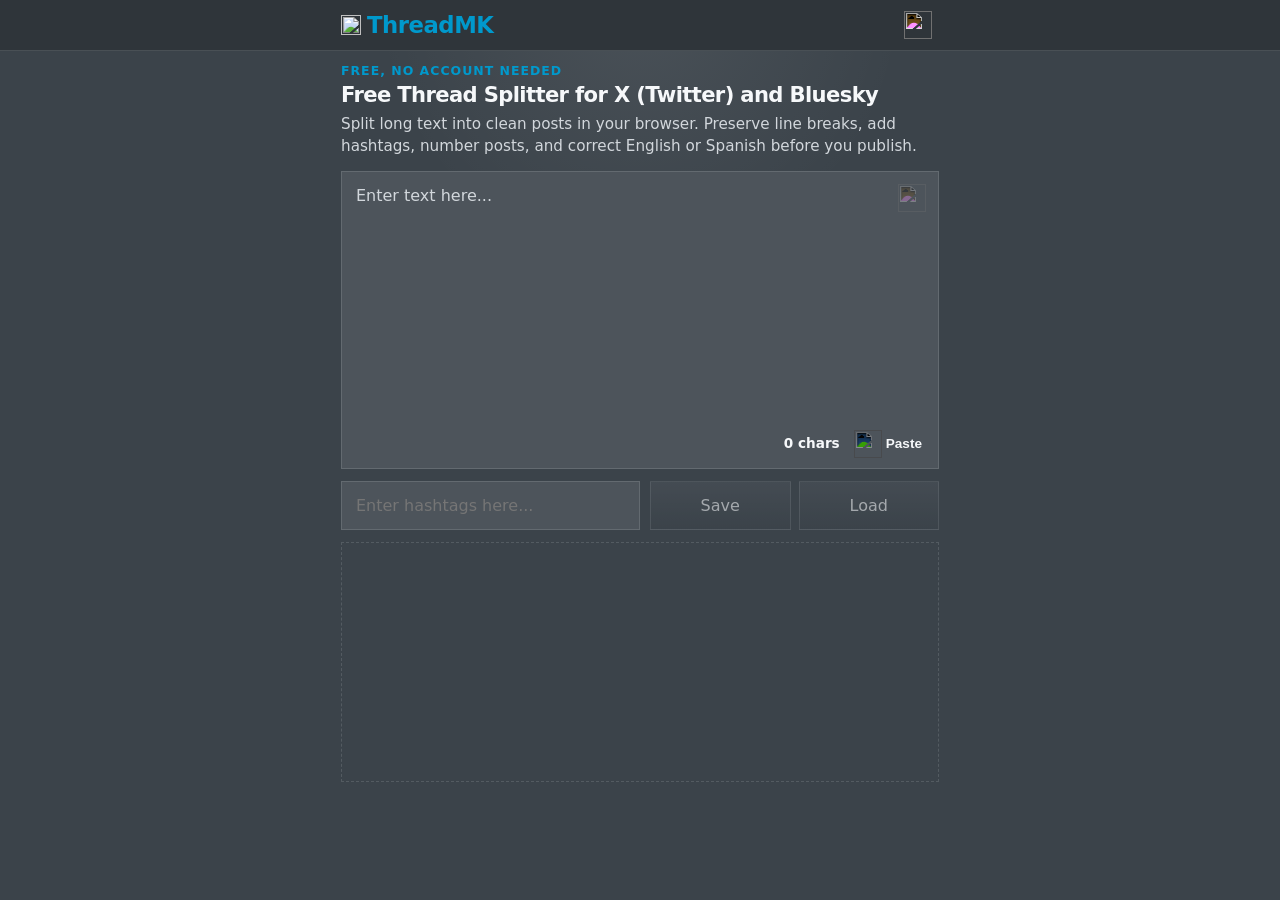
==== index.html @ 256ef099 "Update ThreadMK 2026-03-28 16:21" ====
<!DOCTYPE html>
<html lang="en" data-theme="dark">
  <head>
    <meta charset="UTF-8" />
    <meta name="viewport" content="width=device-width, initial-scale=1.0" />
    <title>ThreadMK · Free Thread Splitter for X (Twitter) and Bluesky</title>
    <meta
      id="meta-description"
      name="description"
      content="Split long text into clean X / Twitter and Bluesky posts in your browser. Free and no account needed. Preserve line breaks, add hashtags, number posts, and correct English or Spanish."
    />
    <meta
      name="robots"
      content="index,follow,max-image-preview:large,max-snippet:-1,max-video-preview:-1"
    />
    <meta name="author" content="Alex Blizky" />
    <meta name="application-name" content="ThreadMK" />
    <meta id="theme-color-meta" name="theme-color" content="#2f353a" />
    <meta property="og:type" content="website" />
    <meta property="og:site_name" content="ThreadMK" />
    <meta
      id="og-title"
      property="og:title"
      content="ThreadMK · Free Thread Splitter for X (Twitter) and Bluesky"
    />
    <meta
      id="og-description"
      property="og:description"
      content="Split long text into clean X / Twitter and Bluesky posts in your browser. Free and no account needed. Preserve line breaks, add hashtags, number posts, and correct English or Spanish."
    />
    <meta id="og-locale" property="og:locale" content="en_US" />
    <meta name="twitter:card" content="summary" />
    <meta
      id="twitter-title"
      name="twitter:title"
      content="ThreadMK · Free Thread Splitter for X (Twitter) and Bluesky"
    />
    <meta
      id="twitter-description"
      name="twitter:description"
      content="Split long text into clean X / Twitter and Bluesky posts in your browser. Free and no account needed. Preserve line breaks, add hashtags, number posts, and correct English or Spanish."
    />
    <script type="application/ld+json">
      {
        "@context": "https://schema.org",
        "@type": "WebApplication",
        "name": "ThreadMK",
        "applicationCategory": "UtilitiesApplication",
        "operatingSystem": "Any",
        "browserRequirements": "Requires JavaScript and a modern web browser.",
        "description": "Split long text into clean X / Twitter and Bluesky posts in your browser. Free and no account needed. Preserve line breaks, add hashtags, number posts, and correct English or Spanish.",
        "inLanguage": ["en", "es"],
        "isAccessibleForFree": true,
        "offers": {
          "@type": "Offer",
          "price": "0",
          "priceCurrency": "USD"
        },
        "author": {
          "@type": "Person",
          "name": "Alex Blizky"
        },
        "featureList": [
          "Split long text into X / Twitter and Bluesky posts",
          "Preserve line breaks or use compact formatting",
          "Add hashtags and post numbering",
          "Correct English and Spanish text in-browser"
        ]
      }
    </script>
    <link rel="stylesheet" href="./styles.css" />
  </head>
  <body>
    <header class="topbar">
      <div class="topbar-inner">
        <div class="brand">
          <img
            class="brand-bolt"
            src="./assets/svg/blizlab-bolt.svg"
            alt=""
            width="12"
            height="12"
            aria-hidden="true"
          />
          <span>ThreadMK</span>
        </div>
        <details class="more-menu" id="more-menu">
          <summary class="more-trigger">
            <img
              class="icon-img"
              src="./assets/icons/menu_fill.svg"
              alt=""
              width="28"
              height="28"
              aria-hidden="true"
            />
          </summary>
          <form class="menu-panel" id="thread-form">
            <div class="field-group menu-inline-field">
              <label for="language-select">Language</label>
              <select id="language-select" name="language-select" class="menu-compact-control">
                <option value="en">English</option>
                <option value="es">Spanish</option>
              </select>
            </div>

            <label class="toggle-row" for="theme-toggle">
              <div>
                <span class="toggle-title">Dark / light</span>
              </div>
              <span class="toggle-control">
                <input id="theme-toggle" name="theme-toggle" type="checkbox" />
                <span class="toggle-icon" aria-hidden="true"></span>
              </span>
            </label>

            <div class="menu-divider" aria-hidden="true"></div>

            <div class="field-group">
              <label for="platform-limit">Characters per post</label>
              <select id="platform-limit" name="platform-limit" class="menu-compact-control">
                <option value="280">X / Twitter · 280</option>
                <option value="300">Bluesky · 300</option>
                <option value="500">Long-form · 500</option>
                <option value="custom">Custom</option>
              </select>
              <input
                id="custom-limit"
                name="custom-limit"
                type="number"
                min="50"
                max="1000"
                step="1"
                value="280"
                class="menu-compact-control"
                aria-label="Custom character limit"
                hidden
              />
            </div>

            <label class="toggle-row" for="preserve-line-breaks">
              <div>
                <span class="toggle-title">Preserve line breaks</span>
              </div>
              <span class="toggle-control">
                <input id="preserve-line-breaks" name="preserve-line-breaks" type="checkbox" />
                <span class="toggle-icon" aria-hidden="true"></span>
              </span>
            </label>

            <label class="toggle-row" for="include-numbering">
              <div>
                <span class="toggle-title">Number posts</span>
              </div>
              <span class="toggle-control">
                <input id="include-numbering" name="include-numbering" type="checkbox" checked />
                <span class="toggle-icon" aria-hidden="true"></span>
              </span>
            </label>

            <div class="menu-actions">
              <button id="correct-english" class="menu-text-action" type="button">
                Correct English
              </button>
              <button id="correct-spanish" class="menu-text-action" type="button">
                Correct Spanish
              </button>
              <button id="clear-cache" class="menu-text-action" type="button">
                Clear cache
              </button>
            </div>

            <div class="menu-divider" aria-hidden="true"></div>

            <div class="menu-support">
              <p class="menu-support-title">
                <span>Give if you’re able</span>
                <img
                  class="menu-support-icon"
                  src="./assets/icons/hand_heart_fill.svg"
                  alt=""
                  width="16"
                  height="16"
                  aria-hidden="true"
                />
              </p>
              <a
                class="menu-support-link"
                href="https://ko-fi.com/blizky"
                target="_blank"
                rel="noreferrer"
              >
                <img
                  class="menu-support-link-icon"
                  src="./assets/svg/ko-fi.svg"
                  alt=""
                  width="16"
                  height="16"
                  aria-hidden="true"
                />
                ko-fi.com/blizky
              </a>
              <a
                class="menu-support-link"
                href="https://paypal.me/blizky"
                target="_blank"
                rel="noreferrer"
              >
                <img
                  class="menu-support-link-icon"
                  src="./assets/svg/paypal_fill.svg"
                  alt=""
                  width="16"
                  height="16"
                  aria-hidden="true"
                />
                paypal.me/blizky
              </a>
            </div>

            <p class="menu-signoff">
              Made by Alex with
              <img
                class="menu-signoff-heart"
                src="./assets/icons/heart_fill.svg"
                alt=""
                width="16"
                height="16"
                aria-hidden="true"
              />
            </p>
          </form>
        </details>
      </div>
    </header>

    <button id="menu-backdrop" class="menu-backdrop" type="button" hidden aria-label="Close menu"></button>

    <main class="app-shell">
      <section class="page-intro" aria-labelledby="page-heading">
        <p class="page-eyebrow" id="page-eyebrow">Free, no account needed</p>
        <h1 class="page-title" id="page-heading">Free Thread Splitter for X (Twitter) and Bluesky</h1>
        <p class="page-description" id="page-description">
          Split long text into clean posts in your browser. Preserve line breaks, add hashtags,
          number posts, and correct English or Spanish before you publish.
        </p>
      </section>

      <section class="input-section">
          <div class="composer-card">
            <div class="textarea-shell">
              <button
                id="clear-text"
                class="clear-overlay-button"
                type="button"
                aria-label="Clear text"
                title="Clear text"
              >
                <img
                  class="icon-img clear-overlay-icon"
                  src="./assets/icons/close_circle_fill.svg"
                  alt=""
                  width="28"
                  height="28"
                  aria-hidden="true"
                />
              </button>
              <div
                id="source-text"
                name="source-text"
              class="editor-input"
              contenteditable="true"
              spellcheck="false"
              role="textbox"
              aria-multiline="true"
              data-placeholder="Enter text here..."
            ></div>
          </div>
          <div class="panel-header">
            <button class="editor-status" id="correction-status" type="button"></button>
            <div class="panel-actions">
              <p class="source-char-count" id="source-char-count">0 chars</p>
              <button id="paste-text" class="panel-icon-button paste-button" type="button" aria-label="Paste" title="Paste">
                <img
                  class="icon-img panel-icon"
                  src="./assets/icons/paste_fill.svg"
                  alt=""
                  width="28"
                  height="28"
                  aria-hidden="true"
                />
                <span class="panel-button-label">Paste</span>
              </button>
            </div>
          </div>
        </div>
      </section>

      <section class="hashtags-section">
        <div class="hashtags-toolbar">
          <div class="hashtags-input-wrap">
            <input
              id="hashtags"
              name="hashtags"
              type="text"
              placeholder="Enter hashtags here..."
              autocomplete="off"
            />
          </div>
          <div class="hashtags-actions">
            <button id="save-hashtags" class="action-button hashtags-action-button" type="button">
              Save
            </button>
            <button
              id="load-hashtags"
              class="action-button hashtags-action-button"
              type="button"
              aria-haspopup="true"
              aria-expanded="false"
            >
              Load
            </button>
            <div class="hashtags-menu" id="hashtags-menu" hidden>
              <div class="hashtags-menu-list" id="hashtags-menu-list"></div>
            </div>
          </div>
        </div>
      </section>

      <section class="results-section">
        <div class="message-banner" id="message-banner" hidden></div>
        <div class="results-list empty" id="results-list">
          <div class="empty-state"></div>
        </div>
      </section>
    </main>

    <template id="post-template">
      <article class="post-card">
        <pre class="post-body"></pre>
        <div class="panel-header post-header">
          <span class="post-label"></span>
          <div class="panel-actions">
            <p class="post-char-count"></p>
            <button type="button" class="panel-icon-button copy-button" aria-label="Copy post" title="Copy post">
              <img
                class="icon-img panel-icon"
                src="./assets/icons/clipboard_line.svg"
                alt=""
                width="28"
                height="28"
                aria-hidden="true"
              />
              <span class="panel-button-label">Copy</span>
            </button>
          </div>
        </div>
      </article>
    </template>

    <script src="./app.js"></script>
  </body>
</html>
---- styles.css ----
:root {
  color-scheme: dark;
  /* CSS HEX */
  --jet-black: #24292dff;
  --charcoal-blue: #3b434aff;
  --charcoal: #4d545bff;
  --alabaster-grey: #d2d7dcff;
  --platinum: #f6f8faff;
  --bg: #3b434a;
  --panel: var(--charcoal-blue);
  --panel-strong: #2e353b;
  --line: rgba(210, 215, 220, 0.16);
  --line-strong: rgba(210, 215, 220, 0.28);
  --text: var(--platinum);
  --muted: var(--alabaster-grey);
  --accent: var(--alabaster-grey);
  --accent-soft: rgba(210, 215, 220, 0.12);
  --warning: var(--platinum);
  --warning-bg: rgba(77, 84, 91, 0.42);
  --radius: 0;
  --shadow: 0 20px 50px rgba(0, 0, 0, 0.22);
  --body-top-glow: rgba(246, 248, 250, 0.08);
  --body-gradient-start: #3b434a;
  --topbar-bg: #2f353a;
  --menu-trigger-bg: rgba(59, 67, 74, 0.36);
  --menu-trigger-open-bg: rgba(77, 84, 91, 0.45);
  --menu-panel-bg: rgba(36, 41, 45, 0.98);
  --control-bg: #4d545b;
  --button-top: rgba(77, 84, 91, 0.92);
  --button-bottom: rgba(59, 67, 74, 0.96);
  --pill-bg: rgba(59, 67, 74, 0.24);
  --card-top: #4d545b;
  --card-bottom: #4d545b;
  --panel-bar-bg: #4d545b;
  --panel-bar-text: #f6f8fa;
  --panel-bar-hover: #d2d7dc;
  --copied-border: rgba(246, 248, 250, 0.26);
  --copied-bg: rgba(77, 84, 91, 0.62);
  --icon-filter: invert(1) brightness(1.8);
  --panel-icon-filter: invert(100%) sepia(11%) saturate(147%) hue-rotate(173deg) brightness(111%) contrast(96%);
  --panel-icon-filter-hover: brightness(0) saturate(100%) invert(89%) sepia(9%) saturate(155%) hue-rotate(175deg) brightness(93%) contrast(92%);
  --toggle-icon-filter: invert(100%) sepia(11%) saturate(147%) hue-rotate(173deg) brightness(111%) contrast(96%);
  --menu-text-active: #f6f8fa;
  --menu-text-muted: #d2d7dc;
  --menu-support-text: #f6f8fa;
  --menu-support-hover: #d2d7dc;
  --menu-signoff-text: #d2d7dc;
  --change-bg: rgba(255, 138, 122, 0.14);
  --change-text: #ffb0a3;
  --flag-bg: rgba(255, 196, 112, 0.16);
  --flag-text: #ffd08a;
  --reverted-bg: rgba(122, 211, 255, 0.14);
  --reverted-text: #a9e5ff;
}

:root[data-theme="light"] {
  color-scheme: light;
  --bg: var(--platinum);
  --panel: #ffffff;
  --panel-strong: #ffffff;
  --line: rgba(36, 41, 45, 0.14);
  --line-strong: rgba(36, 41, 45, 0.24);
  --text: var(--jet-black);
  --muted: var(--charcoal);
  --accent: var(--charcoal-blue);
  --accent-soft: rgba(59, 67, 74, 0.1);
  --warning: var(--jet-black);
  --warning-bg: rgba(210, 215, 220, 0.72);
  --shadow: 0 18px 40px rgba(36, 41, 45, 0.08);
  --body-top-glow: rgba(59, 67, 74, 0.05);
  --body-gradient-start: #eef1f4;
  --topbar-bg: rgba(246, 248, 250, 0.92);
  --menu-trigger-bg: rgba(210, 215, 220, 0.64);
  --menu-trigger-open-bg: rgba(210, 215, 220, 0.88);
  --menu-panel-bg: rgba(246, 248, 250, 0.98);
  --control-bg: #ffffff;
  --button-top: rgba(210, 215, 220, 0.96);
  --button-bottom: rgba(210, 215, 220, 0.78);
  --pill-bg: rgba(210, 215, 220, 0.56);
  --card-top: #ffffff;
  --card-bottom: #ffffff;
  --panel-bar-bg: #ffffff;
  --panel-bar-text: #4d545b;
  --panel-bar-hover: #d2d7dc;
  --copied-border: rgba(59, 67, 74, 0.2);
  --copied-bg: rgba(210, 215, 220, 0.9);
  --icon-filter: none;
  --panel-icon-filter: brightness(0) saturate(100%) invert(33%) sepia(7%) saturate(350%) hue-rotate(171deg) brightness(93%) contrast(87%);
  --panel-icon-filter-hover: brightness(0) saturate(100%) invert(95%) sepia(8%) saturate(124%) hue-rotate(171deg) brightness(94%) contrast(90%);
  --toggle-icon-filter: brightness(0) saturate(100%) invert(13%) sepia(6%) saturate(739%) hue-rotate(167deg) brightness(96%) contrast(88%);
  --menu-text-active: #2b2b31;
  --menu-text-muted: #7a858d;
  --menu-support-text: #2b2b31;
  --menu-support-hover: #4d545b;
  --menu-signoff-text: #2b2b31;
  --change-bg: rgba(196, 61, 43, 0.14);
  --change-text: #c43d2b;
  --flag-bg: rgba(243, 155, 47, 0.22);
  --flag-text: #b85c00;
  --reverted-bg: rgba(0, 153, 204, 0.2);
  --reverted-text: #007aa3;
}

* {
  box-sizing: border-box;
}

html,
body {
  margin: 0;
  min-height: 100%;
}

body {
  background:
    radial-gradient(circle at top, var(--body-top-glow), transparent 24%),
    linear-gradient(180deg, var(--body-gradient-start) 0%, var(--bg) 100%);
  color: var(--text);
  font-family:
    -apple-system, BlinkMacSystemFont, "Segoe UI", system-ui, sans-serif;
}

a {
  color: inherit;
}

.topbar {
  position: relative;
  z-index: 70;
  border-bottom: 1px solid var(--line);
  background: var(--topbar-bg);
  backdrop-filter: blur(16px);
}

.topbar-inner {
  display: flex;
  align-items: center;
  justify-content: space-between;
  gap: 16px;
  margin: 0 auto;
  min-height: 50px;
  padding: 0 16px;
}

.brand {
  display: inline-flex;
  align-items: center;
  gap: 6px;
  font-size: 1.42rem;
  line-height: 1.08;
  font-weight: 700;
  letter-spacing: -0.02em;
  text-decoration: none;
  color: #0099cc;
}

.brand-bolt {
  display: block;
  width: 20px;
  height: 20px;
  flex: 0 0 auto;
  transform: translateY(0);
}

.more-menu {
  position: relative;
  z-index: 80;
}

.more-trigger {
  display: inline-flex;
  align-items: center;
  justify-content: center;
  width: 42px;
  height: 42px;
  padding: 0;
  border: none;
  border-radius: 0;
  background: transparent;
  color: var(--text);
  cursor: pointer;
  list-style: none;
  user-select: none;
}

.more-trigger::-webkit-details-marker {
  display: none;
}

.more-menu[open] .more-trigger {
  background: transparent;
  border-color: transparent;
  outline: none;
  box-shadow: none;
}

.more-trigger:hover {
  border-color: transparent;
  outline: none;
  box-shadow: none;
}

.more-trigger:hover .icon-img {
  filter: brightness(0) saturate(100%) invert(89%) sepia(9%) saturate(155%) hue-rotate(175deg) brightness(93%) contrast(92%);
}

.icon-img {
  display: block;
  flex: 0 0 auto;
  filter: var(--icon-filter);
}

.menu-panel {
  position: absolute;
  top: calc(100% + 10px);
  right: 0;
  z-index: 90;
  width: min(280px, calc(100vw - 32px));
  max-height: calc(100vh - 74px);
  max-height: calc(100dvh - 74px);
  display: grid;
  gap: 14px;
  padding: 16px;
  border: 1px solid var(--line-strong);
  border-radius: 0;
  background: var(--menu-panel-bg);
  box-shadow: var(--shadow);
  overflow-x: hidden;
  overflow-y: auto;
  -webkit-overflow-scrolling: touch;
}

.menu-backdrop {
  position: fixed;
  inset: 0;
  z-index: 60;
  padding: 0;
  border: 0;
  background: transparent;
  appearance: none;
  -webkit-appearance: none;
}

.menu-actions {
  display: grid;
  gap: 12px;
  padding-top: 2px;
}

.menu-compact-control {
  min-height: 40px;
  padding-top: 8px;
  padding-bottom: 8px;
}

.app-shell {
  width: 100%;
  margin: 0 auto;
  padding: 12px 16px 40px;
}

.page-intro {
  display: grid;
  gap: 6px;
  margin-bottom: 14px;
}

.page-eyebrow {
  margin: 0;
  color: #0099cc;
  font-size: 0.78rem;
  font-weight: 700;
  letter-spacing: 0.08em;
  text-transform: uppercase;
}

.page-title {
  margin: 0;
  color: var(--text);
  font-size: 1.32rem;
  line-height: 1.08;
  letter-spacing: -0.03em;
}

.page-description {
  margin: 0;
  max-width: 62ch;
  color: var(--muted);
  font-size: 0.95rem;
  line-height: 1.45;
}

.section-heading {
  margin-bottom: 0;
}

.input-section,
.hashtags-section,
.results-section {
  margin-top: 12px;
}

.input-section {
  margin-top: 0;
}

.composer-card,
.post-card {
  border: 1px solid var(--line);
  border-radius: 0;
  background: linear-gradient(180deg, var(--card-top), var(--card-bottom));
  overflow: hidden;
}

.panel-header {
  display: flex;
  align-items: center;
  justify-content: space-between;
  gap: 12px;
  min-height: 32px;
  padding: 8px 12px 10px;
  background: var(--panel-bar-bg);
  color: var(--panel-bar-text);
}

.panel-actions {
  display: inline-flex;
  align-items: center;
  gap: 10px;
}

.textarea-shell {
  position: relative;
  height: 250px;
}

.editor-input {
  height: 250px;
  min-height: 250px;
  max-height: 250px;
  box-sizing: border-box;
}

.clear-overlay-button {
  position: absolute;
  top: 12px;
  right: 12px;
  z-index: 2;
  display: inline-flex;
  align-items: center;
  justify-content: center;
  width: 28px;
  height: 28px;
  padding: 0;
  border: none;
  background: transparent;
  color: var(--panel-bar-text);
  opacity: 0.5;
  cursor: pointer;
  transition:
    opacity 120ms ease,
    transform 120ms ease;
}

.clear-overlay-button:hover,
.clear-overlay-button:focus {
  opacity: 0.92;
}

.clear-overlay-button:focus {
  outline: 2px solid var(--accent-soft);
  outline-offset: 2px;
}

.clear-overlay-button:disabled {
  opacity: 0.32;
  cursor: default;
}

.clear-overlay-icon {
  width: 28px;
  height: 28px;
  flex: 0 0 auto;
  filter: var(--icon-filter);
}

.panel-icon-button {
  display: inline-flex;
  align-items: center;
  justify-content: center;
  gap: 4px;
  align-self: center;
  width: auto;
  min-height: 0;
  padding: 0 4px;
  border: none;
  border-radius: 0;
  background: transparent;
  color: var(--panel-bar-text);
  opacity: 1;
  cursor: pointer;
  transition:
    opacity 120ms ease,
    color 120ms ease,
    transform 120ms ease;
}

.panel-icon-button:hover,
.panel-icon-button:focus {
  opacity: 1;
  color: var(--panel-bar-hover);
}

.panel-icon-button:focus {
  outline: 2px solid var(--accent-soft);
  outline-offset: 2px;
}

.panel-icon-button.pasted,
.panel-icon-button.copied {
  opacity: 1;
}

.panel-icon {
  width: 28px;
  height: 28px;
  flex: 0 0 auto;
}

.panel-button-label {
  display: inline-block;
  color: inherit;
  font-size: 0.72rem;
  font-weight: 600;
  line-height: 1;
  white-space: nowrap;
}

h1,
h2 {
  margin: 0;
  font-size: 1.4rem;
  line-height: 1.15;
  letter-spacing: -0.03em;
}

.field-group {
  display: grid;
  gap: 10px;
}

.menu-inline-field {
  display: flex;
  align-items: center;
  justify-content: space-between;
  gap: 12px;
}

.menu-inline-field label {
  flex: 0 0 auto;
}

.menu-inline-field .menu-compact-control {
  width: auto;
  min-width: 132px;
}

.hashtags-toolbar {
  display: flex;
  align-items: stretch;
  gap: 10px;
  min-width: 0;
}

.hashtags-input-wrap {
  flex: 0 1 50%;
  max-width: 50%;
  min-width: 0;
}

.hashtags-actions {
  display: flex;
  align-items: stretch;
  gap: 8px;
  flex: 1 1 0;
  min-width: 0;
  position: relative;
}

.hashtags-actions > .hashtags-action-button {
  flex: 1 1 0;
  min-width: 0;
}

.hashtags-action-button {
  width: 100%;
  min-height: 48px;
  min-width: 0;
  padding: 0 10px;
  appearance: none;
  -moz-appearance: none;
  transition:
    filter 120ms ease,
    background 120ms ease;
}

.hashtags-action-button:hover {
  filter: brightness(0.9);
}

.hashtags-action-button:active {
  filter: brightness(0.82);
}

.hashtags-action-button:focus {
  outline: none;
  box-shadow: none;
}

.hashtags-action-button:focus-visible {
  outline: none;
  box-shadow: none;
}

.hashtags-action-button::-moz-focus-inner {
  border: 0;
  padding: 0;
}

.hashtags-menu {
  position: absolute;
  top: calc(100% + 8px);
  right: 0;
  z-index: 35;
  width: 280px;
  padding: 4px 0;
  border: 1px solid var(--line-strong);
  background: var(--menu-panel-bg);
  box-shadow: var(--shadow);
  overflow-x: hidden;
  overflow-y: auto;
  overscroll-behavior: contain;
}

.hashtags-menu-list {
  display: grid;
  gap: 0;
}

.hashtags-menu-entry {
  display: grid;
  grid-template-columns: minmax(0, 1fr) auto;
  align-items: center;
  gap: 4px;
  padding: 0 6px;
}

.hashtags-menu-checkbox-row {
  display: inline-flex;
  align-items: center;
  gap: 8px;
  min-width: 0;
  min-height: 34px;
  cursor: pointer;
}

.hashtags-menu-checkbox {
  width: 16px;
  height: 16px;
  margin: 0;
  accent-color: var(--accent);
  flex: 0 0 auto;
}

.hashtags-menu-label {
  min-width: 0;
  overflow: hidden;
  color: var(--text);
  font-size: 0.9rem;
  font-weight: 500;
  line-height: 1.2;
  text-overflow: ellipsis;
  white-space: nowrap;
}

.hashtags-menu-delete-button {
  display: inline-flex;
  align-items: center;
  justify-content: center;
  width: 24px;
  height: 24px;
  padding: 0;
  border: none;
  background: transparent;
  cursor: pointer;
}

.hashtags-menu-delete-button:focus {
  outline: 2px solid var(--accent-soft);
  outline-offset: 2px;
}

.hashtags-menu-delete-icon {
  width: 18px;
  height: 18px;
  flex: 0 0 auto;
  filter: var(--panel-icon-filter);
}

.hashtags-menu-delete-button:hover .hashtags-menu-delete-icon,
.hashtags-menu-delete-button:focus .hashtags-menu-delete-icon {
  filter: var(--panel-icon-filter-hover);
}

.hashtags-menu-empty {
  margin: 0;
  padding: 10px 14px;
  color: var(--muted);
  font-size: 0.85rem;
  line-height: 1.3;
}

label,
.toggle-title {
  font-size: 0.95rem;
  font-weight: 600;
}

.editor-input,
textarea,
input,
select,
.action-button {
  width: 100%;
  border: 1px solid var(--line);
  border-radius: 0;
  background: var(--control-bg);
  color: var(--text);
  font: inherit;
}

.editor-input,
textarea,
input,
select {
  padding: 14px;
}

.editor-input {
  border: 0;
  border-radius: 0;
  background: transparent;
  overflow-x: hidden;
  overflow-y: auto;
  white-space: pre-wrap;
  word-break: break-word;
  caret-color: var(--text);
}

.editor-input:empty::before {
  content: attr(data-placeholder);
  color: var(--muted);
}

textarea {
  min-height: 300px;
  resize: vertical;
  line-height: 1.6;
}

input,
select {
  min-height: 48px;
}

.editor-input:focus,
textarea:focus,
input:focus,
select:focus {
  outline: none;
}

.editor-input .change,
.editor-input .flag,
.editor-input .reverted {
  padding: 0 2px;
  border-radius: 0;
}

.editor-input .change {
  background: var(--change-bg);
  color: var(--change-text);
  cursor: pointer;
}

.editor-input .flag {
  background: var(--flag-bg);
  color: var(--flag-text);
}

.editor-input .reverted {
  background: var(--reverted-bg);
  color: var(--reverted-text);
  cursor: pointer;
}

.action-button:focus,
.more-trigger:focus {
  outline: 2px solid var(--accent-soft);
  outline-offset: 2px;
}

.more-menu[open] .more-trigger:focus {
  outline: none;
  box-shadow: none;
}

.field-hint,
.toggle-copy {
  margin: 0;
  color: var(--muted);
  font-size: 0.74rem;
  font-weight: 500;
  line-height: 1.6;
}

.toggle-row {
  display: flex;
  align-items: center;
  justify-content: space-between;
  gap: 16px;
  min-height: 28px;
}

.toggle-control {
  position: relative;
  display: inline-flex;
  align-items: center;
  justify-content: center;
  width: 28px;
  height: 28px;
  flex: 0 0 auto;
}

.toggle-row input {
  position: absolute;
  inset: 0;
  width: 100%;
  height: 100%;
  min-height: 0;
  margin: 0;
  opacity: 0;
  cursor: pointer;
}

.toggle-icon {
  width: 28px;
  height: 28px;
  background-image: url("./assets/icons/toggle_left_fill.svg");
  background-position: center;
  background-repeat: no-repeat;
  background-size: 28px 28px;
  filter: var(--toggle-icon-filter);
  pointer-events: none;
}

.toggle-row input:checked + .toggle-icon {
  background-image: url("./assets/icons/toggle_right_fill.svg");
}

.toggle-row input:focus + .toggle-icon {
  outline: 2px solid var(--accent-soft);
  outline-offset: 2px;
}

.action-button {
  min-height: 44px;
  padding: 0 14px;
  cursor: pointer;
}

.action-button {
  background: linear-gradient(180deg, var(--button-top), var(--button-bottom));
  border-color: rgba(210, 215, 220, 0.22);
}

.menu-action-button {
  width: 100%;
}

.menu-text-action {
  padding: 0;
  border: 0;
  background: transparent;
  color: var(--menu-text-muted);
  font: inherit;
  font-size: 0.95rem;
  font-weight: 600;
  line-height: 1.2;
  text-align: left;
  cursor: pointer;
}

.menu-text-action.active {
  color: var(--menu-text-active);
}

.menu-text-action:focus {
  outline: none;
}

.menu-text-action:disabled {
  opacity: 0.56;
  cursor: not-allowed;
}

.menu-divider {
  width: 100%;
  height: 1px;
  background: var(--line);
}

.menu-support {
  display: grid;
  gap: 8px;
}

.menu-support-title {
  margin: 0;
  color: #0099cc;
  font-size: 0.95rem;
  font-weight: 700;
  line-height: 1.2;
  display: inline-flex;
  align-items: center;
  gap: 6px;
}

.menu-support-link {
  display: inline-flex;
  align-items: center;
  gap: 8px;
  color: var(--menu-support-text);
  font-size: 0.95rem;
  font-weight: 400;
  line-height: 1.2;
  text-decoration: none;
}

.menu-support-icon {
  display: block;
  width: 16px;
  height: 16px;
  filter: var(--toggle-icon-filter);
}

.menu-support-link-icon {
  display: block;
  width: 16px;
  height: 16px;
  flex: 0 0 auto;
}

.menu-support-link:hover,
.menu-support-link:focus {
  color: var(--menu-support-hover);
}

.menu-signoff {
  margin: 0;
  color: var(--menu-signoff-text);
  font-size: 0.85rem;
  font-weight: 400;
  font-style: italic;
  line-height: 1.2;
  text-align: right;
}

.menu-signoff-heart {
  display: inline-block;
  width: 16px;
  height: 16px;
  margin-left: 1px;
  vertical-align: text-bottom;
  filter: brightness(0) saturate(100%) invert(29%) sepia(97%) saturate(3575%) hue-rotate(340deg) brightness(104%) contrast(108%);
}

.action-button:disabled,
.panel-icon-button:disabled {
  opacity: 0.56;
  cursor: not-allowed;
}

.editor-status {
  display: inline-flex;
  align-items: center;
  margin: 0;
  padding: 0;
  border: 0;
  background: transparent;
  color: var(--panel-bar-text);
  font-size: 0.85rem;
  font-weight: 600;
  line-height: 1;
  text-align: left;
  cursor: pointer;
}

.editor-status:disabled {
  cursor: default;
}

.editor-status:focus {
  outline: none;
}

.source-char-count {
  margin: 0;
  color: var(--panel-bar-text);
  font-size: 0.85rem;
  font-weight: 600;
  line-height: 1;
  text-align: right;
  white-space: nowrap;
}

.composer-card .panel-button-label {
  font-size: 0.85rem;
}

.message-banner {
  margin-bottom: 14px;
  padding: 13px 14px;
  border: 1px solid var(--line-strong);
  border-radius: 0;
  background: var(--warning-bg);
  color: var(--warning);
}

.results-list {
  display: grid;
  gap: 0;
}

.results-list.empty {
  min-height: 240px;
}

.results-list:not(.empty) {
  border: 1px solid var(--line);
}

.results-list:not(.empty) .post-card {
  border: 0;
  border-top: 1px solid var(--line);
}

.results-list:not(.empty) .post-card:first-child {
  border-top: 0;
}

.empty-state {
  display: grid;
  place-items: center;
  min-height: 240px;
  padding: 24px;
  border: 1px dashed var(--line);
  border-radius: 0;
  color: var(--muted);
  text-align: center;
}

.post-label {
  display: block;
  margin: 0;
  color: var(--panel-bar-text);
  font-size: 0.85rem;
  font-weight: 700;
  letter-spacing: 0.06em;
  text-transform: uppercase;
}

.post-body {
  margin: 0;
  padding: 20px 15px 15px;
  white-space: pre-wrap;
  word-break: break-word;
  line-height: 1.6;
  font-family: inherit;
}

.post-char-count {
  margin: 0;
  color: var(--panel-bar-text);
  font-size: 0.85rem;
  font-weight: 600;
  line-height: 1;
  text-align: right;
  white-space: nowrap;
}

.post-card .panel-button-label {
  font-size: 0.85rem;
}

.panel-button-label {
  color: inherit;
}

.panel-header .panel-icon {
  filter: var(--panel-icon-filter);
}

.panel-icon-button:hover .panel-icon,
.panel-icon-button:focus .panel-icon {
  filter: var(--panel-icon-filter-hover);
}

@media (min-width: 720px) {
  .topbar-inner,
  .app-shell {
    max-width: 638px;
  }

  .topbar-inner {
    padding: 0 20px;
  }

  .app-shell {
    padding: 12px 20px 56px;
  }

  .action-button {
    width: auto;
    min-width: 180px;
  }

  textarea {
    min-height: 340px;
  }
}

@media (max-width: 719px) {
  .menu-panel {
    position: fixed;
    top: 58px;
    right: 16px;
  }
}
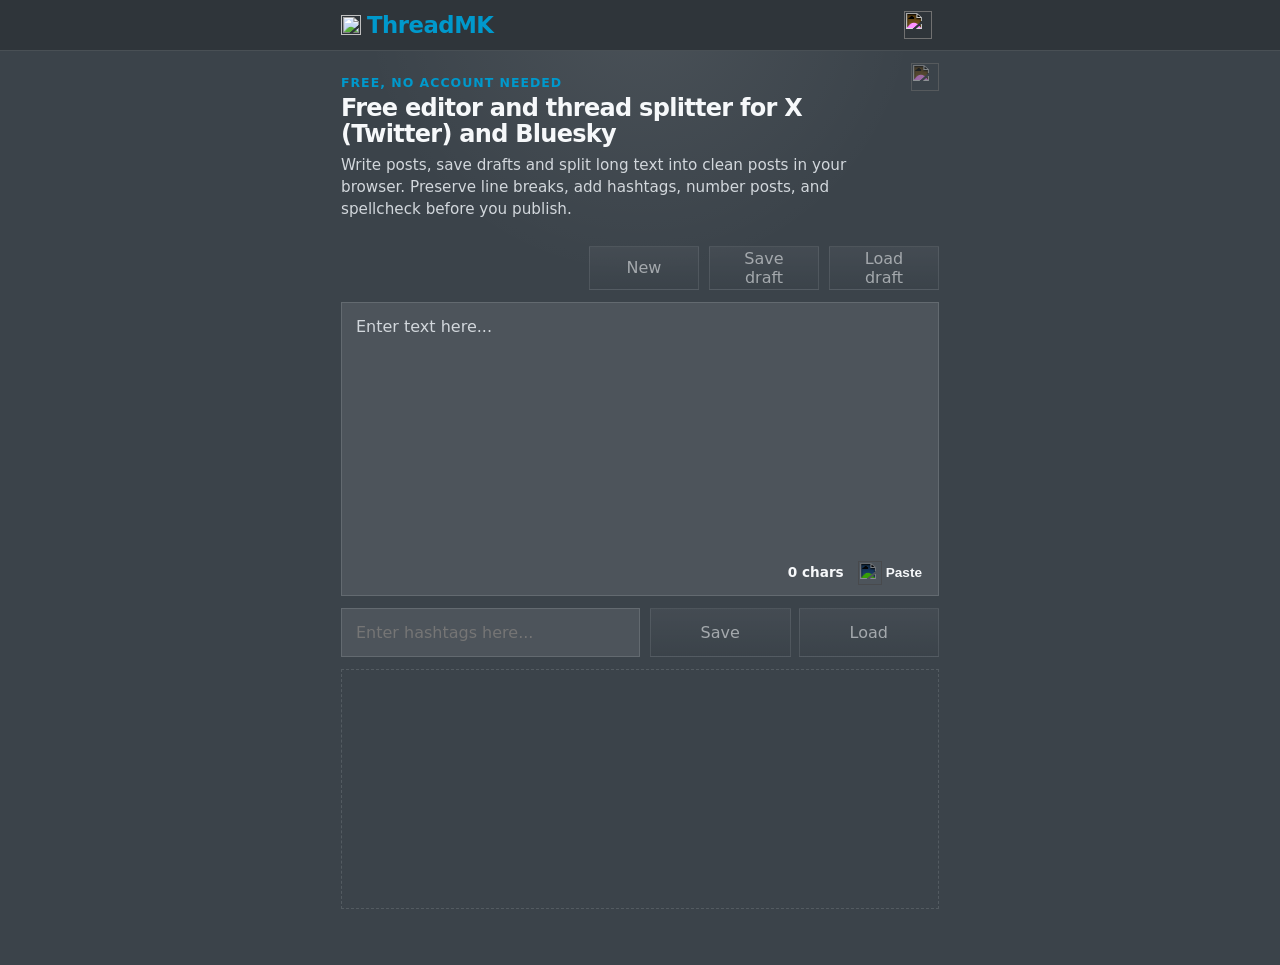
==== commit 9449ac9a: "Update ThreadMK 2026-03-31 11:27" ====
--- a/index.html
+++ b/index.html
@@ -3,11 +3,11 @@
   <head>
     <meta charset="UTF-8" />
     <meta name="viewport" content="width=device-width, initial-scale=1.0" />
-    <title>ThreadMK · Free Thread Splitter for X (Twitter) and Bluesky</title>
+    <title>ThreadMK · Free editor and thread splitter for X (Twitter) and Bluesky</title>
     <meta
       id="meta-description"
       name="description"
-      content="Split long text into clean X / Twitter and Bluesky posts in your browser. Free and no account needed. Preserve line breaks, add hashtags, number posts, and correct English or Spanish."
+      content="Write posts, save drafts and split long text into clean posts in your browser. Preserve line breaks, add hashtags, number posts, and spellcheck before you publish."
     />
     <meta
       name="robots"
@@ -21,24 +21,24 @@
     <meta
       id="og-title"
       property="og:title"
-      content="ThreadMK · Free Thread Splitter for X (Twitter) and Bluesky"
+      content="ThreadMK · Free editor and thread splitter for X (Twitter) and Bluesky"
     />
     <meta
       id="og-description"
       property="og:description"
-      content="Split long text into clean X / Twitter and Bluesky posts in your browser. Free and no account needed. Preserve line breaks, add hashtags, number posts, and correct English or Spanish."
+      content="Write posts, save drafts and split long text into clean posts in your browser. Preserve line breaks, add hashtags, number posts, and spellcheck before you publish."
     />
     <meta id="og-locale" property="og:locale" content="en_US" />
     <meta name="twitter:card" content="summary" />
     <meta
       id="twitter-title"
       name="twitter:title"
-      content="ThreadMK · Free Thread Splitter for X (Twitter) and Bluesky"
+      content="ThreadMK · Free editor and thread splitter for X (Twitter) and Bluesky"
     />
     <meta
       id="twitter-description"
       name="twitter:description"
-      content="Split long text into clean X / Twitter and Bluesky posts in your browser. Free and no account needed. Preserve line breaks, add hashtags, number posts, and correct English or Spanish."
+      content="Write posts, save drafts and split long text into clean posts in your browser. Preserve line breaks, add hashtags, number posts, and spellcheck before you publish."
     />
     <script type="application/ld+json">
       {
@@ -48,7 +48,7 @@
         "applicationCategory": "UtilitiesApplication",
         "operatingSystem": "Any",
         "browserRequirements": "Requires JavaScript and a modern web browser.",
-        "description": "Split long text into clean X / Twitter and Bluesky posts in your browser. Free and no account needed. Preserve line breaks, add hashtags, number posts, and correct English or Spanish.",
+        "description": "Write posts, save drafts and split long text into clean posts in your browser. Preserve line breaks, add hashtags, number posts, and spellcheck before you publish.",
         "inLanguage": ["en", "es"],
         "isAccessibleForFree": true,
         "offers": {
@@ -159,11 +159,16 @@
             </label>
 
             <div class="menu-actions">
-              <button id="correct-english" class="menu-text-action" type="button">
-                Correct English
-              </button>
-              <button id="correct-spanish" class="menu-text-action" type="button">
-                Correct Spanish
+              <button id="spellcheck-text" class="menu-text-action" type="button">
+                <img
+                  class="icon-img menu-text-action-icon"
+                  src="./assets/icons/check_2_fill.svg"
+                  alt=""
+                  width="24"
+                  height="24"
+                  aria-hidden="true"
+                />
+                Spellcheck
               </button>
               <button id="clear-cache" class="menu-text-action" type="button">
                 Clear cache
@@ -235,39 +240,73 @@
     </header>
 
     <button id="menu-backdrop" class="menu-backdrop" type="button" hidden aria-label="Close menu"></button>
+    <div id="confirm-modal" class="confirm-modal" hidden>
+      <div
+        class="confirm-modal-card"
+        role="dialog"
+        aria-modal="true"
+        aria-labelledby="confirm-modal-title"
+        aria-describedby="confirm-modal-message"
+      >
+        <h2 class="confirm-modal-title" id="confirm-modal-title"></h2>
+        <p class="confirm-modal-message" id="confirm-modal-message"></p>
+        <div class="confirm-modal-actions">
+          <button id="confirm-modal-cancel" class="action-button confirm-modal-button" type="button">Cancel</button>
+          <button id="confirm-modal-confirm" class="action-button confirm-modal-button" type="button">Continue</button>
+        </div>
+      </div>
+    </div>
 
     <main class="app-shell">
-      <section class="page-intro" aria-labelledby="page-heading">
+      <section class="page-intro" id="page-intro" aria-labelledby="page-heading">
+        <button
+          id="dismiss-intro"
+          class="page-intro-dismiss"
+          type="button"
+          aria-label="Hide intro"
+          title="Hide intro"
+        >
+          <img
+            class="icon-img page-intro-dismiss-icon"
+            src="./assets/icons/close_circle_fill.svg"
+            alt=""
+            width="28"
+            height="28"
+            aria-hidden="true"
+          />
+        </button>
         <p class="page-eyebrow" id="page-eyebrow">Free, no account needed</p>
-        <h1 class="page-title" id="page-heading">Free Thread Splitter for X (Twitter) and Bluesky</h1>
+        <h1 class="page-title" id="page-heading">Free editor and thread splitter for X (Twitter) and Bluesky</h1>
         <p class="page-description" id="page-description">
-          Split long text into clean posts in your browser. Preserve line breaks, add hashtags,
-          number posts, and correct English or Spanish before you publish.
+          Write posts, save drafts and split long text into clean posts in your browser. Preserve
+          line breaks, add hashtags, number posts, and spellcheck before you publish.
         </p>
       </section>
 
       <section class="input-section">
-          <div class="composer-card">
-            <div class="textarea-shell">
-              <button
-                id="clear-text"
-                class="clear-overlay-button"
-                type="button"
-                aria-label="Clear text"
-                title="Clear text"
-              >
-                <img
-                  class="icon-img clear-overlay-icon"
-                  src="./assets/icons/close_circle_fill.svg"
-                  alt=""
-                  width="28"
-                  height="28"
-                  aria-hidden="true"
-                />
-              </button>
-              <div
-                id="source-text"
-                name="source-text"
+        <div class="drafts-toolbar">
+          <button id="new-draft" class="action-button drafts-action-button" type="button">New</button>
+          <button id="save-draft" class="action-button drafts-action-button" type="button">Save draft</button>
+          <div class="drafts-actions">
+            <button
+              id="load-drafts"
+              class="action-button drafts-action-button"
+              type="button"
+              aria-haspopup="true"
+              aria-expanded="false"
+            >
+              Load draft
+            </button>
+            <div class="drafts-menu" id="drafts-menu" hidden>
+              <div class="drafts-menu-list" id="drafts-menu-list"></div>
+            </div>
+          </div>
+        </div>
+        <div class="composer-card">
+          <div class="textarea-shell">
+            <div
+              id="source-text"
+              name="source-text"
               class="editor-input"
               contenteditable="true"
               spellcheck="false"
@@ -277,7 +316,9 @@
             ></div>
           </div>
           <div class="panel-header">
-            <button class="editor-status" id="correction-status" type="button"></button>
+            <button class="editor-status" id="correction-status" type="button" hidden>
+              <span class="editor-status-label"></span>
+            </button>
             <div class="panel-actions">
               <p class="source-char-count" id="source-char-count">0 chars</p>
               <button id="paste-text" class="panel-icon-button paste-button" type="button" aria-label="Paste" title="Paste">
@@ -285,8 +326,8 @@
                   class="icon-img panel-icon"
                   src="./assets/icons/paste_fill.svg"
                   alt=""
-                  width="28"
-                  height="28"
+                  width="24"
+                  height="24"
                   aria-hidden="true"
                 />
                 <span class="panel-button-label">Paste</span>
@@ -347,8 +388,8 @@
                 class="icon-img panel-icon"
                 src="./assets/icons/clipboard_line.svg"
                 alt=""
-                width="28"
-                height="28"
+                width="24"
+                height="24"
                 aria-hidden="true"
               />
               <span class="panel-button-label">Copy</span>
--- a/styles.css
+++ b/styles.css
@@ -24,7 +24,7 @@
   --topbar-bg: #2f353a;
   --menu-trigger-bg: rgba(59, 67, 74, 0.36);
   --menu-trigger-open-bg: rgba(77, 84, 91, 0.45);
-  --menu-panel-bg: rgba(36, 41, 45, 0.98);
+  --menu-panel-bg: #2f353a;
   --control-bg: #4d545b;
   --button-top: rgba(77, 84, 91, 0.92);
   --button-bottom: rgba(59, 67, 74, 0.96);
@@ -89,7 +89,7 @@
   --panel-icon-filter-hover: brightness(0) saturate(100%) invert(95%) sepia(8%) saturate(124%) hue-rotate(171deg) brightness(94%) contrast(90%);
   --toggle-icon-filter: brightness(0) saturate(100%) invert(13%) sepia(6%) saturate(739%) hue-rotate(167deg) brightness(96%) contrast(88%);
   --menu-text-active: #2b2b31;
-  --menu-text-muted: #7a858d;
+  --menu-text-muted: #4d545b;
   --menu-support-text: #2b2b31;
   --menu-support-hover: #4d545b;
   --menu-signoff-text: #2b2b31;
@@ -208,6 +208,16 @@
   display: block;
   flex: 0 0 auto;
   filter: var(--icon-filter);
+}
+
+@keyframes menu-fade-in {
+  from {
+    opacity: 0;
+  }
+
+  to {
+    opacity: 1;
+  }
 }
 
 .menu-panel {
@@ -230,6 +240,10 @@
   -webkit-overflow-scrolling: touch;
 }
 
+.more-menu[open] .menu-panel {
+  animation: menu-fade-in 200ms ease;
+}
+
 .menu-backdrop {
   position: fixed;
   inset: 0;
@@ -241,6 +255,59 @@
   -webkit-appearance: none;
 }
 
+.confirm-modal {
+  position: fixed;
+  inset: 0;
+  z-index: 120;
+  display: flex;
+  align-items: center;
+  justify-content: center;
+  padding: 16px;
+  background: rgba(36, 41, 45, 0.42);
+  animation: menu-fade-in 200ms ease;
+}
+
+.confirm-modal[hidden] {
+  display: none;
+}
+
+.confirm-modal-card {
+  width: min(420px, calc(100vw - 32px));
+  display: grid;
+  gap: 16px;
+  padding: 18px;
+  border: 1px solid var(--line-strong);
+  background: linear-gradient(180deg, var(--card-top), var(--card-bottom));
+  box-shadow: var(--shadow);
+}
+
+.confirm-modal-title {
+  margin: 0;
+  color: var(--text);
+  font-size: 1rem;
+  font-weight: 700;
+  line-height: 1.2;
+}
+
+.confirm-modal-message {
+  margin: 0;
+  color: var(--text);
+  font-size: 0.95rem;
+  line-height: 1.5;
+  white-space: pre-line;
+}
+
+.confirm-modal-actions {
+  display: flex;
+  justify-content: flex-end;
+  gap: 10px;
+}
+
+.confirm-modal-button {
+  width: auto;
+  min-width: 110px;
+}
+
 .menu-actions {
   display: grid;
   gap: 12px;
@@ -260,99 +327,30 @@
 }
 
 .page-intro {
+  position: relative;
   display: grid;
   gap: 6px;
   margin-bottom: 14px;
-}
-
-.page-eyebrow {
-  margin: 0;
-  color: #0099cc;
-  font-size: 0.78rem;
-  font-weight: 700;
-  letter-spacing: 0.08em;
-  text-transform: uppercase;
-}
-
-.page-title {
-  margin: 0;
-  color: var(--text);
-  font-size: 1.32rem;
-  line-height: 1.08;
-  letter-spacing: -0.03em;
-}
-
-.page-description {
-  margin: 0;
-  max-width: 62ch;
-  color: var(--muted);
-  font-size: 0.95rem;
-  line-height: 1.45;
-}
-
-.section-heading {
-  margin-bottom: 0;
-}
-
-.input-section,
-.hashtags-section,
-.results-section {
-  margin-top: 12px;
-}
-
-.input-section {
-  margin-top: 0;
-}
-
-.composer-card,
-.post-card {
-  border: 1px solid var(--line);
-  border-radius: 0;
-  background: linear-gradient(180deg, var(--card-top), var(--card-bottom));
-  overflow: hidden;
-}
-
-.panel-header {
-  display: flex;
-  align-items: center;
-  justify-content: space-between;
-  gap: 12px;
-  min-height: 32px;
-  padding: 8px 12px 10px;
-  background: var(--panel-bar-bg);
-  color: var(--panel-bar-text);
-}
-
-.panel-actions {
-  display: inline-flex;
-  align-items: center;
-  gap: 10px;
-}
-
-.textarea-shell {
-  position: relative;
-  height: 250px;
-}
-
-.editor-input {
-  height: 250px;
-  min-height: 250px;
-  max-height: 250px;
-  box-sizing: border-box;
-}
-
-.clear-overlay-button {
+  padding-top: 12px;
+  padding-bottom: 12px;
+  padding-right: 40px;
+}
+
+.page-intro[hidden] {
+  display: none;
+}
+
+.page-intro-dismiss {
   position: absolute;
-  top: 12px;
-  right: 12px;
-  z-index: 2;
+  top: 0;
+  right: 0;
   display: inline-flex;
   align-items: center;
   justify-content: center;
   width: 28px;
   height: 28px;
   padding: 0;
-  border: none;
+  border: 0;
   background: transparent;
   color: var(--panel-bar-text);
   opacity: 0.5;
@@ -362,26 +360,122 @@
     transform 120ms ease;
 }
 
-.clear-overlay-button:hover,
-.clear-overlay-button:focus {
+.page-intro-dismiss:hover,
+.page-intro-dismiss:focus {
   opacity: 0.92;
 }
 
-.clear-overlay-button:focus {
+.page-intro-dismiss:focus {
   outline: 2px solid var(--accent-soft);
   outline-offset: 2px;
 }
 
-.clear-overlay-button:disabled {
-  opacity: 0.32;
-  cursor: default;
-}
-
-.clear-overlay-icon {
+.page-intro-dismiss-icon {
   width: 28px;
   height: 28px;
   flex: 0 0 auto;
   filter: var(--icon-filter);
+}
+
+.page-eyebrow {
+  margin: 0;
+  color: #0099cc;
+  font-size: 0.78rem;
+  font-weight: 700;
+  letter-spacing: 0.08em;
+  text-transform: uppercase;
+}
+
+.page-title {
+  margin: 0;
+  color: var(--text);
+  font-size: 1.5rem;
+  line-height: 1.08;
+  letter-spacing: -0.03em;
+}
+
+.page-description {
+  margin: 0;
+  max-width: 62ch;
+  color: var(--muted);
+  font-size: 0.95rem;
+  line-height: 1.45;
+  white-space: pre-line;
+}
+
+.section-heading {
+  margin-bottom: 0;
+}
+
+.input-section,
+.hashtags-section,
+.results-section {
+  margin-top: 12px;
+}
+
+.input-section {
+  margin-top: 0;
+}
+
+.composer-card,
+.post-card {
+  border: 1px solid var(--line);
+  border-radius: 0;
+  background: linear-gradient(180deg, var(--card-top), var(--card-bottom));
+  overflow: hidden;
+}
+
+.panel-header {
+  display: flex;
+  align-items: center;
+  justify-content: space-between;
+  gap: 12px;
+  min-height: 32px;
+  padding: 8px 12px 10px;
+  background: var(--panel-bar-bg);
+  color: var(--panel-bar-text);
+}
+
+.panel-actions {
+  display: inline-flex;
+  align-items: center;
+  gap: 10px;
+}
+
+.drafts-toolbar {
+  display: flex;
+  align-items: stretch;
+  justify-content: flex-end;
+  gap: 10px;
+  margin-bottom: 12px;
+  width: 100%;
+  min-width: 0;
+  box-sizing: border-box;
+}
+
+.drafts-actions {
+  position: relative;
+  flex: 0 0 110px;
+  min-width: 110px;
+}
+
+.drafts-action-button {
+  flex: 0 0 110px;
+  width: 110px;
+  min-width: 110px;
+  max-width: 110px;
+}
+
+.textarea-shell {
+  position: relative;
+  height: 250px;
+}
+
+.editor-input {
+  height: 250px;
+  min-height: 250px;
+  max-height: 250px;
+  box-sizing: border-box;
 }
 
 .panel-icon-button {
@@ -422,8 +516,8 @@
 }
 
 .panel-icon {
-  width: 28px;
-  height: 28px;
+  width: 24px;
+  height: 24px;
   flex: 0 0 auto;
 }
 
@@ -527,7 +621,8 @@
   padding: 0;
 }
 
-.hashtags-menu {
+.hashtags-menu,
+.drafts-menu {
   position: absolute;
   top: calc(100% + 8px);
   right: 0;
@@ -542,12 +637,19 @@
   overscroll-behavior: contain;
 }
 
-.hashtags-menu-list {
+.hashtags-menu:not([hidden]),
+.drafts-menu:not([hidden]) {
+  animation: menu-fade-in 200ms ease;
+}
+
+.hashtags-menu-list,
+.drafts-menu-list {
   display: grid;
   gap: 0;
 }
 
-.hashtags-menu-entry {
+.hashtags-menu-entry,
+.drafts-menu-entry {
   display: grid;
   grid-template-columns: minmax(0, 1fr) auto;
   align-items: center;
@@ -583,7 +685,43 @@
   white-space: nowrap;
 }
 
-.hashtags-menu-delete-button {
+.drafts-menu-select-button {
+  display: inline-flex;
+  align-items: center;
+  width: 100%;
+  min-width: 0;
+  min-height: 34px;
+  padding: 0;
+  border: 0;
+  background: transparent;
+  color: inherit;
+  font: inherit;
+  text-align: left;
+  cursor: pointer;
+}
+
+.drafts-menu-select-button:focus {
+  outline: 2px solid var(--accent-soft);
+  outline-offset: 2px;
+}
+
+.drafts-menu-select-button.is-posted .drafts-menu-label {
+  color: var(--muted);
+}
+
+.drafts-menu-label {
+  min-width: 0;
+  overflow: hidden;
+  color: var(--text);
+  font-size: 0.9rem;
+  font-weight: 700;
+  line-height: 1.2;
+  text-overflow: ellipsis;
+  white-space: nowrap;
+}
+
+.hashtags-menu-delete-button,
+.drafts-menu-delete-button {
   display: inline-flex;
   align-items: center;
   justify-content: center;
@@ -595,12 +733,14 @@
   cursor: pointer;
 }
 
-.hashtags-menu-delete-button:focus {
+.hashtags-menu-delete-button:focus,
+.drafts-menu-delete-button:focus {
   outline: 2px solid var(--accent-soft);
   outline-offset: 2px;
 }
 
-.hashtags-menu-delete-icon {
+.hashtags-menu-delete-icon,
+.drafts-menu-delete-icon {
   width: 18px;
   height: 18px;
   flex: 0 0 auto;
@@ -608,7 +748,9 @@
 }
 
 .hashtags-menu-delete-button:hover .hashtags-menu-delete-icon,
-.hashtags-menu-delete-button:focus .hashtags-menu-delete-icon {
+.hashtags-menu-delete-button:focus .hashtags-menu-delete-icon,
+.drafts-menu-delete-button:hover .drafts-menu-delete-icon,
+.drafts-menu-delete-button:focus .drafts-menu-delete-icon {
   filter: var(--panel-icon-filter-hover);
 }
 
@@ -789,6 +931,9 @@
 }
 
 .menu-text-action {
+  display: inline-flex;
+  align-items: center;
+  gap: 8px;
   padding: 0;
   border: 0;
   background: transparent;
@@ -801,6 +946,13 @@
   cursor: pointer;
 }
 
+.menu-text-action-icon {
+  width: 24px;
+  height: 24px;
+  flex: 0 0 auto;
+  filter: var(--panel-icon-filter);
+}
+
 .menu-text-action.active {
   color: var(--menu-text-active);
 }
@@ -906,6 +1058,10 @@
   cursor: pointer;
 }
 
+.editor-status-label {
+  display: inline-block;
+}
+
 .editor-status:disabled {
   cursor: default;
 }
@@ -989,6 +1145,15 @@
   font-family: inherit;
 }
 
+.post-card.copied .post-body,
+.post-card.copied .post-hashtag {
+  color: #d2d7dc;
+}
+
+.post-hashtag {
+  color: #0099cc;
+}
+
 .post-char-count {
   margin: 0;
   color: var(--panel-bar-text);
@@ -1035,6 +1200,18 @@
     min-width: 180px;
   }
 
+  .drafts-toolbar .drafts-actions {
+    flex: 0 0 110px;
+    min-width: 110px;
+    max-width: 110px;
+  }
+
+  .drafts-toolbar .drafts-action-button {
+    width: 110px;
+    min-width: 110px;
+    max-width: 110px;
+  }
+
   textarea {
     min-height: 340px;
   }
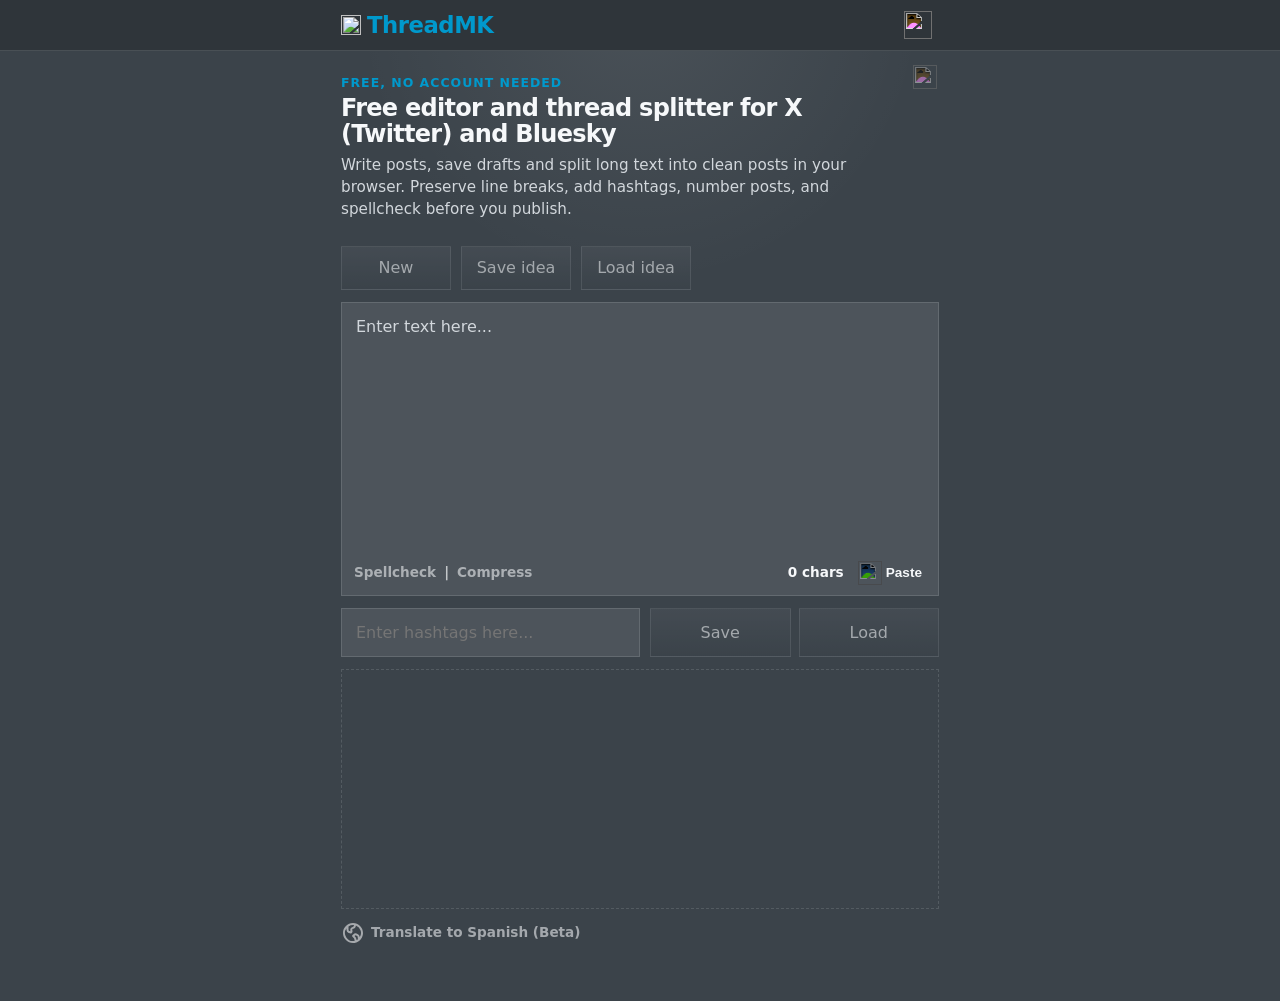
==== commit e5829ed3: "feat: add ai compression and support prompt updates" ====
--- a/index.html
+++ b/index.html
@@ -88,7 +88,7 @@
           <summary class="more-trigger">
             <img
               class="icon-img"
-              src="./assets/icons/menu_fill.svg"
+              src="./assets/icons/settings_3_fill.svg"
               alt=""
               width="28"
               height="28"
@@ -110,6 +110,16 @@
               </div>
               <span class="toggle-control">
                 <input id="theme-toggle" name="theme-toggle" type="checkbox" />
+                <span class="toggle-icon" aria-hidden="true"></span>
+              </span>
+            </label>
+
+            <label class="toggle-row" for="large-text-toggle">
+              <div>
+                <span class="toggle-title">Larger text</span>
+              </div>
+              <span class="toggle-control">
+                <input id="large-text-toggle" name="large-text-toggle" type="checkbox" />
                 <span class="toggle-icon" aria-hidden="true"></span>
               </span>
             </label>
@@ -138,9 +148,10 @@
               />
             </div>
 
-            <label class="toggle-row" for="preserve-line-breaks">
-              <div>
+            <label class="toggle-row menu-setting-tooltip-row" for="preserve-line-breaks">
+              <div class="menu-setting-tooltip-wrap">
                 <span class="toggle-title">Preserve line breaks</span>
+                <span id="preserve-line-breaks-tooltip" class="post-hashtag-tooltip menu-setting-tooltip" role="tooltip">Keeps your line and paragraph breaks when splitting text into posts.</span>
               </div>
               <span class="toggle-control">
                 <input id="preserve-line-breaks" name="preserve-line-breaks" type="checkbox" />
@@ -148,9 +159,10 @@
               </span>
             </label>
 
-            <label class="toggle-row" for="include-numbering">
-              <div>
+            <label class="toggle-row menu-setting-tooltip-row" for="include-numbering">
+              <div class="menu-setting-tooltip-wrap">
                 <span class="toggle-title">Number posts</span>
+                <span id="number-posts-tooltip" class="post-hashtag-tooltip menu-setting-tooltip" role="tooltip">Adds numbering like 1/3, 2/3 and 3/3 to generated posts.</span>
               </div>
               <span class="toggle-control">
                 <input id="include-numbering" name="include-numbering" type="checkbox" checked />
@@ -158,18 +170,30 @@
               </span>
             </label>
 
+            <label class="toggle-row menu-setting-tooltip-row" for="support-threadmk">
+              <div class="menu-setting-tooltip-wrap">
+                <span class="toggle-title">Support #ThreadMK</span>
+                <span id="support-threadmk-tooltip" class="post-hashtag-tooltip menu-setting-tooltip" role="tooltip">Adds #ThreadMK to the end of the hashtag list on generated posts.</span>
+              </div>
+              <span class="toggle-control">
+                <input id="support-threadmk" name="support-threadmk" type="checkbox" checked />
+                <span class="toggle-icon" aria-hidden="true"></span>
+              </span>
+            </label>
+
+            <div class="field-group menu-inline-field menu-setting-tooltip-field">
+              <label for="compression-strength" class="menu-setting-tooltip-wrap">
+                <span id="compression-strength-label">Compression</span>
+                <span id="compression-strength-tooltip" class="post-hashtag-tooltip menu-setting-tooltip" role="tooltip">AI function that shortens your text while keeping the main idea. Soft makes light changes, Medium rewrites a bit more, and Heavy edits more aggressively.</span>
+              </label>
+              <select id="compression-strength" name="compression-strength" class="menu-compact-control">
+                <option value="soft">Soft</option>
+                <option value="medium" selected>Medium</option>
+                <option value="heavy">Heavy</option>
+              </select>
+            </div>
+
             <div class="menu-actions">
-              <button id="spellcheck-text" class="menu-text-action" type="button">
-                <img
-                  class="icon-img menu-text-action-icon"
-                  src="./assets/icons/check_2_fill.svg"
-                  alt=""
-                  width="24"
-                  height="24"
-                  aria-hidden="true"
-                />
-                Spellcheck
-              </button>
               <button id="clear-cache" class="menu-text-action" type="button">
                 Clear cache
               </button>
@@ -256,6 +280,66 @@
         </div>
       </div>
     </div>
+    <div id="support-prompt-modal" class="confirm-modal" hidden>
+      <div
+        class="confirm-modal-card support-prompt-card"
+        role="dialog"
+        aria-modal="true"
+        aria-labelledby="support-prompt-title"
+        aria-describedby="support-prompt-message"
+      >
+        <h2 class="confirm-modal-title support-prompt-title" id="support-prompt-title">Give if you're able</h2>
+        <p class="support-prompt-message" id="support-prompt-message">Help keep ThreadMK free and awesome. Your support helps cover AI and hosting costs. If it saves you time, consider backing it.</p>
+        <div class="support-prompt-links menu-support">
+          <a
+            id="support-prompt-kofi"
+            class="support-prompt-link menu-support-link"
+            href="https://ko-fi.com/blizky"
+            target="_blank"
+            rel="noreferrer"
+          >
+            <img
+              class="menu-support-link-icon"
+              src="./assets/svg/ko-fi.svg"
+              alt=""
+              width="16"
+              height="16"
+              aria-hidden="true"
+            />
+            <span id="support-prompt-kofi-label">ko-fi.com/blizky</span>
+          </a>
+          <a
+            id="support-prompt-paypal"
+            class="support-prompt-link menu-support-link"
+            href="https://paypal.me/blizky"
+            target="_blank"
+            rel="noreferrer"
+          >
+            <img
+              class="menu-support-link-icon"
+              src="./assets/svg/paypal_fill.svg"
+              alt=""
+              width="16"
+              height="16"
+              aria-hidden="true"
+            />
+            <span id="support-prompt-paypal-label">paypal.me/blizky</span>
+          </a>
+        </div>
+        <div class="confirm-modal-actions support-prompt-actions">
+          <label class="toggle-row support-prompt-toggle-row" for="support-prompt-enable">
+            <div>
+              <span class="toggle-title" id="support-prompt-enable-title">Enable <span class="menu-threadmk-accent">#ThreadMK</span></span>
+            </div>
+            <span class="toggle-control">
+              <input id="support-prompt-enable" name="support-prompt-enable" type="checkbox" />
+              <span class="toggle-icon" aria-hidden="true"></span>
+            </span>
+          </label>
+          <button id="support-prompt-ok" class="action-button confirm-modal-button support-prompt-ok-button" type="button">OK</button>
+        </div>
+      </div>
+    </div>
 
     <main class="app-shell">
       <section class="page-intro" id="page-intro" aria-labelledby="page-heading">
@@ -284,6 +368,7 @@
       </section>
 
       <section class="input-section">
+        <div class="message-banner" id="message-banner" hidden></div>
         <div class="drafts-toolbar">
           <button id="new-draft" class="action-button drafts-action-button" type="button">New</button>
           <button id="save-draft" class="action-button drafts-action-button" type="button">Save draft</button>
@@ -316,9 +401,14 @@
             ></div>
           </div>
           <div class="panel-header">
-            <button class="editor-status" id="correction-status" type="button" hidden>
-              <span class="editor-status-label"></span>
-            </button>
+            <div class="editor-status" id="correction-status" hidden>
+              <div class="editor-status-actions" id="correction-status-actions">
+                <button class="editor-status-action" id="inline-spellcheck" type="button">Spellcheck</button>
+                <span class="editor-status-separator" aria-hidden="true">|</span>
+                <button class="editor-status-action" id="inline-compress" type="button">Compress</button>
+              </div>
+              <span class="editor-status-label" id="correction-status-label" hidden></span>
+            </div>
             <div class="panel-actions">
               <p class="source-char-count" id="source-char-count">0 chars</p>
               <button id="paste-text" class="panel-icon-button paste-button" type="button" aria-label="Paste" title="Paste">
@@ -369,9 +459,28 @@
       </section>
 
       <section class="results-section">
-        <div class="message-banner" id="message-banner" hidden></div>
         <div class="results-list empty" id="results-list">
           <div class="empty-state"></div>
+        </div>
+        <div class="translate-actions" id="translate-actions" hidden>
+          <button
+            id="translate-thread"
+            class="translate-action-button"
+            type="button"
+            hidden
+            aria-label="Translate to Spanish"
+            title="Translate to Spanish"
+          >
+            <img
+              class="icon-img translate-action-icon"
+              src="./assets/icons/world_2_line.svg"
+              alt=""
+              width="24"
+              height="24"
+              aria-hidden="true"
+            />
+            <span class="translate-action-label">Translate to Spanish</span>
+          </button>
         </div>
       </section>
     </main>
--- a/styles.css
+++ b/styles.css
@@ -1,5 +1,6 @@
 :root {
   color-scheme: dark;
+  --base-font-size: 16px;
   /* CSS HEX */
   --jet-black: #24292dff;
   --charcoal-blue: #3b434aff;
@@ -15,7 +16,7 @@
   --muted: var(--alabaster-grey);
   --accent: var(--alabaster-grey);
   --accent-soft: rgba(210, 215, 220, 0.12);
-  --warning: var(--platinum);
+  --warning: #ffd166;
   --warning-bg: rgba(77, 84, 91, 0.42);
   --radius: 0;
   --shadow: 0 20px 50px rgba(0, 0, 0, 0.22);
@@ -64,7 +65,7 @@
   --muted: var(--charcoal);
   --accent: var(--charcoal-blue);
   --accent-soft: rgba(59, 67, 74, 0.1);
-  --warning: var(--jet-black);
+  --warning: #b85c00;
   --warning-bg: rgba(210, 215, 220, 0.72);
   --shadow: 0 18px 40px rgba(36, 41, 45, 0.08);
   --body-top-glow: rgba(59, 67, 74, 0.05);
@@ -101,6 +102,10 @@
   --reverted-text: #007aa3;
 }
 
+:root[data-text-size="large"] {
+  --base-font-size: 18px;
+}
+
 * {
   box-sizing: border-box;
 }
@@ -109,6 +114,10 @@
 body {
   margin: 0;
   min-height: 100%;
+}
+
+html {
+  font-size: var(--base-font-size);
 }
 
 body {
@@ -308,6 +317,47 @@
   min-width: 110px;
 }
 
+.support-prompt-card {
+  gap: 18px;
+}
+
+.support-prompt-title {
+  color: #0099cc;
+  font-size: 1.08rem;
+}
+
+.support-prompt-message {
+  margin: 0;
+  color: var(--text);
+  font-size: 0.95rem;
+  line-height: 1.45;
+}
+
+.support-prompt-links {
+  gap: 10px;
+}
+
+.support-prompt-link {
+  font-size: 1.05rem;
+  font-weight: 700;
+}
+
+.support-prompt-actions {
+  justify-content: space-between;
+  align-items: center;
+}
+
+.support-prompt-toggle-row {
+  gap: 12px;
+}
+
+.support-prompt-ok-button {
+  min-width: 84px;
+  min-height: 38px;
+  padding: 0 12px;
+  width: auto;
+}
+
 .menu-actions {
   display: grid;
   gap: 12px;
@@ -371,8 +421,8 @@
 }
 
 .page-intro-dismiss-icon {
-  width: 28px;
-  height: 28px;
+  width: 24px;
+  height: 24px;
   flex: 0 0 auto;
   filter: var(--icon-filter);
 }
@@ -422,7 +472,15 @@
   border: 1px solid var(--line);
   border-radius: 0;
   background: linear-gradient(180deg, var(--card-top), var(--card-bottom));
+}
+
+.composer-card {
   overflow: hidden;
+}
+
+.post-card {
+  position: relative;
+  overflow: visible;
 }
 
 .panel-header {
@@ -445,7 +503,7 @@
 .drafts-toolbar {
   display: flex;
   align-items: stretch;
-  justify-content: flex-end;
+  justify-content: flex-start;
   gap: 10px;
   margin-bottom: 12px;
   width: 100%;
@@ -874,6 +932,17 @@
   min-height: 28px;
 }
 
+.menu-setting-tooltip-row,
+.menu-setting-tooltip-field {
+  position: relative;
+}
+
+.menu-setting-tooltip-wrap {
+  position: relative;
+  display: inline-flex;
+  max-width: 100%;
+}
+
 .toggle-control {
   position: relative;
   display: inline-flex;
@@ -980,7 +1049,7 @@
 .menu-support-title {
   margin: 0;
   color: #0099cc;
-  font-size: 0.95rem;
+  font-size: 1.08rem;
   font-weight: 700;
   line-height: 1.2;
   display: inline-flex;
@@ -988,11 +1057,15 @@
   gap: 6px;
 }
 
+.menu-threadmk-accent {
+  color: var(--warning);
+}
+
 .menu-support-link {
   display: inline-flex;
   align-items: center;
   gap: 8px;
-  color: var(--menu-support-text);
+  color: var(--warning);
   font-size: 0.95rem;
   font-weight: 400;
   line-height: 1.2;
@@ -1015,7 +1088,7 @@
 
 .menu-support-link:hover,
 .menu-support-link:focus {
-  color: var(--menu-support-hover);
+  color: var(--warning);
 }
 
 .menu-signoff {
@@ -1046,6 +1119,7 @@
 .editor-status {
   display: inline-flex;
   align-items: center;
+  gap: 8px;
   margin: 0;
   padding: 0;
   border: 0;
@@ -1055,18 +1129,41 @@
   font-weight: 600;
   line-height: 1;
   text-align: left;
+  cursor: default;
+}
+
+.editor-status-actions {
+  display: inline-flex;
+  align-items: center;
+  gap: 8px;
+}
+
+.editor-status-action {
+  padding: 0;
+  border: 0;
+  background: transparent;
+  color: inherit;
+  font: inherit;
+  font-size: inherit;
+  font-weight: inherit;
+  line-height: inherit;
   cursor: pointer;
+}
+
+.editor-status-separator {
+  opacity: 0.7;
 }
 
 .editor-status-label {
   display: inline-block;
 }
 
-.editor-status:disabled {
-  cursor: default;
-}
-
-.editor-status:focus {
+.editor-status-action:disabled {
+  opacity: 0.56;
+  cursor: not-allowed;
+}
+
+.editor-status-action:focus {
   outline: none;
 }
 
@@ -1085,12 +1182,14 @@
 }
 
 .message-banner {
-  margin-bottom: 14px;
-  padding: 13px 14px;
-  border: 1px solid var(--line-strong);
-  border-radius: 0;
-  background: var(--warning-bg);
+  margin: 0 0 8px;
+  padding: 0;
+  border: 0;
+  background: transparent;
   color: var(--warning);
+  font-size: 0.9rem;
+  font-weight: 600;
+  line-height: 1.35;
 }
 
 .results-list {
@@ -1113,6 +1212,71 @@
 
 .results-list:not(.empty) .post-card:first-child {
   border-top: 0;
+}
+
+.translate-actions {
+  margin-top: 12px;
+  display: flex;
+  justify-content: flex-start;
+}
+
+.translate-action-button {
+  display: inline-flex;
+  align-items: center;
+  justify-content: flex-start;
+  gap: 6px;
+  width: auto;
+  min-height: 0;
+  padding: 0;
+  border: 0;
+  background: transparent;
+  color: var(--panel-bar-text);
+  font: inherit;
+  font-size: 0.85rem;
+  font-weight: 600;
+  line-height: 1;
+  cursor: pointer;
+}
+
+.translate-action-button:hover,
+.translate-action-button:focus {
+  color: var(--panel-bar-hover);
+}
+
+.translate-action-button:disabled {
+  opacity: 0.56;
+  cursor: not-allowed;
+}
+
+.translate-action-button:disabled .translate-action-icon {
+  filter: var(--panel-icon-filter);
+}
+
+.translate-action-button:disabled:hover,
+.translate-action-button:disabled:focus {
+  color: var(--panel-bar-text);
+}
+
+.translate-action-button:focus {
+  outline: 2px solid var(--accent-soft);
+  outline-offset: 2px;
+}
+
+.translate-action-icon {
+  width: 24px;
+  height: 24px;
+  flex: 0 0 auto;
+  filter: var(--panel-icon-filter);
+}
+
+.translate-action-button:hover .translate-action-icon,
+.translate-action-button:focus .translate-action-icon {
+  filter: var(--panel-icon-filter-hover);
+}
+
+.translate-action-label {
+  color: inherit;
+  white-space: nowrap;
 }
 
 .empty-state {
@@ -1154,6 +1318,73 @@
   color: #0099cc;
 }
 
+.post-hashtag-support-wrap {
+  position: relative;
+  display: inline-block;
+}
+
+.post-hashtag-support-wrap:hover,
+.post-hashtag-support-wrap:focus-within {
+  z-index: 24;
+}
+
+.post-hashtag-support {
+  color: var(--warning);
+  cursor: help;
+}
+
+.post-hashtag-support-wrap:hover .post-hashtag-support,
+.post-hashtag-support-wrap:focus-within .post-hashtag-support {
+  color: var(--warning);
+}
+
+.post-hashtag-support:focus {
+  outline: 2px solid var(--accent-soft);
+  outline-offset: 2px;
+}
+
+.post-hashtag-tooltip {
+  position: absolute;
+  left: 50%;
+  bottom: calc(100% + 10px);
+  width: min(260px, calc(100vw - 48px));
+  padding: 10px 12px;
+  border: 1px solid var(--line-strong);
+  background: var(--menu-panel-bg);
+  color: var(--text);
+  font-size: 0.78rem;
+  line-height: 1.4;
+  white-space: normal;
+  box-shadow: var(--shadow);
+  transform: translateX(-50%) translateY(4px);
+  opacity: 0;
+  pointer-events: none;
+  transition:
+    opacity 140ms ease,
+    transform 140ms ease;
+  z-index: 32;
+}
+
+.post-hashtag-support-wrap:hover .post-hashtag-tooltip,
+.post-hashtag-support-wrap:focus-within .post-hashtag-tooltip {
+  opacity: 1;
+  transform: translateX(-50%) translateY(0);
+}
+
+.menu-setting-tooltip {
+  left: 0;
+  bottom: calc(100% + 10px);
+  transform: translateY(4px);
+}
+
+.menu-setting-tooltip-row:hover .menu-setting-tooltip,
+.menu-setting-tooltip-row:focus-within .menu-setting-tooltip,
+.menu-setting-tooltip-field:hover .menu-setting-tooltip,
+.menu-setting-tooltip-field:focus-within .menu-setting-tooltip {
+  opacity: 1;
+  transform: translateY(0);
+}
+
 .post-char-count {
   margin: 0;
   color: var(--panel-bar-text);
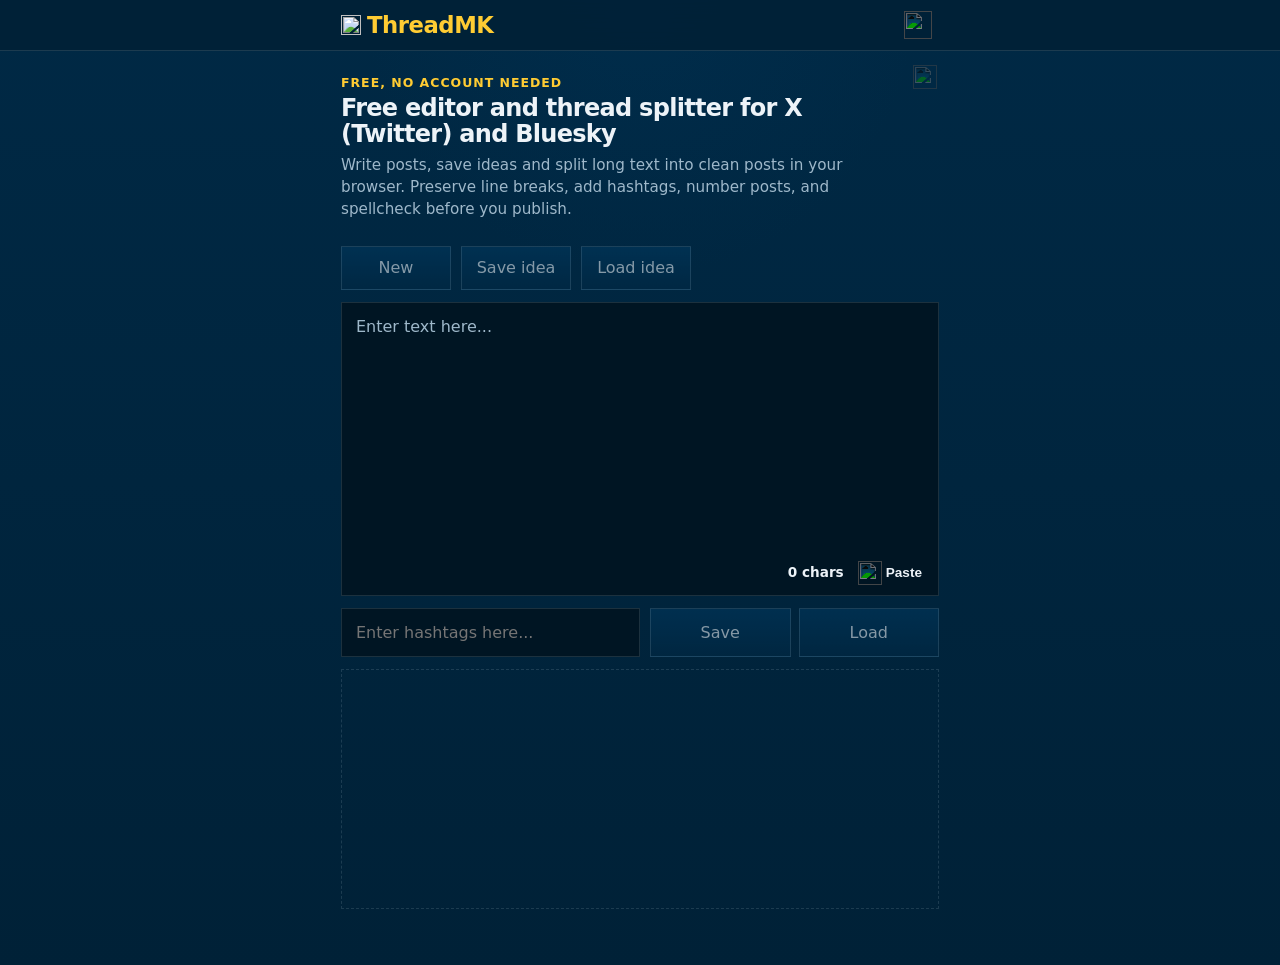
==== commit 983cd7e6: "Update ThreadMK 2026-04-03 17:16" ====
--- a/index.html
+++ b/index.html
@@ -1,5 +1,5 @@
 <!DOCTYPE html>
-<html lang="en" data-theme="dark">
+<html lang="en" data-theme="dark" data-palette="blue-ocean">
   <head>
     <meta charset="UTF-8" />
     <meta name="viewport" content="width=device-width, initial-scale=1.0" />
@@ -7,7 +7,7 @@
     <meta
       id="meta-description"
       name="description"
-      content="Write posts, save drafts and split long text into clean posts in your browser. Preserve line breaks, add hashtags, number posts, and spellcheck before you publish."
+      content="Write posts, save ideas and split long text into clean posts in your browser. Preserve line breaks, add hashtags, number posts, and spellcheck before you publish."
     />
     <meta
       name="robots"
@@ -15,7 +15,7 @@
     />
     <meta name="author" content="Alex Blizky" />
     <meta name="application-name" content="ThreadMK" />
-    <meta id="theme-color-meta" name="theme-color" content="#2f353a" />
+    <meta id="theme-color-meta" name="theme-color" content="" />
     <meta property="og:type" content="website" />
     <meta property="og:site_name" content="ThreadMK" />
     <meta
@@ -26,7 +26,7 @@
     <meta
       id="og-description"
       property="og:description"
-      content="Write posts, save drafts and split long text into clean posts in your browser. Preserve line breaks, add hashtags, number posts, and spellcheck before you publish."
+      content="Write posts, save ideas and split long text into clean posts in your browser. Preserve line breaks, add hashtags, number posts, and spellcheck before you publish."
     />
     <meta id="og-locale" property="og:locale" content="en_US" />
     <meta name="twitter:card" content="summary" />
@@ -38,7 +38,7 @@
     <meta
       id="twitter-description"
       name="twitter:description"
-      content="Write posts, save drafts and split long text into clean posts in your browser. Preserve line breaks, add hashtags, number posts, and spellcheck before you publish."
+      content="Write posts, save ideas and split long text into clean posts in your browser. Preserve line breaks, add hashtags, number posts, and spellcheck before you publish."
     />
     <script type="application/ld+json">
       {
@@ -48,7 +48,7 @@
         "applicationCategory": "UtilitiesApplication",
         "operatingSystem": "Any",
         "browserRequirements": "Requires JavaScript and a modern web browser.",
-        "description": "Write posts, save drafts and split long text into clean posts in your browser. Preserve line breaks, add hashtags, number posts, and spellcheck before you publish.",
+        "description": "Write posts, save ideas and split long text into clean posts in your browser. Preserve line breaks, add hashtags, number posts, and spellcheck before you publish.",
         "inLanguage": ["en", "es"],
         "isAccessibleForFree": true,
         "offers": {
@@ -68,6 +68,8 @@
         ]
       }
     </script>
+    <link rel="stylesheet" href="./palettes/modaly.css" />
+    <link rel="stylesheet" href="./palettes/blue-ocean.css" />
     <link rel="stylesheet" href="./styles.css" />
   </head>
   <body>
@@ -104,15 +106,13 @@
               </select>
             </div>
 
-            <label class="toggle-row" for="theme-toggle">
-              <div>
-                <span class="toggle-title">Dark / light</span>
-              </div>
-              <span class="toggle-control">
-                <input id="theme-toggle" name="theme-toggle" type="checkbox" />
-                <span class="toggle-icon" aria-hidden="true"></span>
-              </span>
-            </label>
+            <div class="field-group menu-inline-field">
+              <label for="palette-select">Theme</label>
+              <select id="palette-select" name="palette-select" class="menu-compact-control">
+                <option value="dark">Dark</option>
+                <option value="light">Light</option>
+              </select>
+            </div>
 
             <label class="toggle-row" for="large-text-toggle">
               <div>
@@ -362,7 +362,7 @@
         <p class="page-eyebrow" id="page-eyebrow">Free, no account needed</p>
         <h1 class="page-title" id="page-heading">Free editor and thread splitter for X (Twitter) and Bluesky</h1>
         <p class="page-description" id="page-description">
-          Write posts, save drafts and split long text into clean posts in your browser. Preserve
+          Write posts, save ideas and split long text into clean posts in your browser. Preserve
           line breaks, add hashtags, number posts, and spellcheck before you publish.
         </p>
       </section>
@@ -400,14 +400,16 @@
               data-placeholder="Enter text here..."
             ></div>
           </div>
+          <div class="composer-notice" id="correction-status" hidden>
+            <span class="composer-notice-label" id="correction-status-label" hidden></span>
+          </div>
           <div class="panel-header">
-            <div class="editor-status" id="correction-status" hidden>
-              <div class="editor-status-actions" id="correction-status-actions">
-                <button class="editor-status-action" id="inline-spellcheck" type="button">Spellcheck</button>
-                <span class="editor-status-separator" aria-hidden="true">|</span>
-                <button class="editor-status-action" id="inline-compress" type="button">Compress</button>
-              </div>
-              <span class="editor-status-label" id="correction-status-label" hidden></span>
+            <div class="editor-status-actions" id="correction-status-actions">
+              <button class="editor-status-action" id="inline-spellcheck" type="button">Spellcheck</button>
+              <span class="editor-status-separator" id="inline-compress-separator" aria-hidden="true" hidden>|</span>
+              <button class="editor-status-action" id="inline-compress" type="button" hidden>Compress</button>
+              <span class="editor-status-separator" id="inline-translate-separator" aria-hidden="true" hidden>|</span>
+              <button class="editor-status-action" id="inline-translate" type="button" hidden>Translate to Spanish</button>
             </div>
             <div class="panel-actions">
               <p class="source-char-count" id="source-char-count">0 chars</p>
@@ -461,26 +463,6 @@
       <section class="results-section">
         <div class="results-list empty" id="results-list">
           <div class="empty-state"></div>
-        </div>
-        <div class="translate-actions" id="translate-actions" hidden>
-          <button
-            id="translate-thread"
-            class="translate-action-button"
-            type="button"
-            hidden
-            aria-label="Translate to Spanish"
-            title="Translate to Spanish"
-          >
-            <img
-              class="icon-img translate-action-icon"
-              src="./assets/icons/world_2_line.svg"
-              alt=""
-              width="24"
-              height="24"
-              aria-hidden="true"
-            />
-            <span class="translate-action-label">Translate to Spanish</span>
-          </button>
         </div>
       </section>
     </main>
--- a/palettes/modaly.css
+++ b/palettes/modaly.css
@@ -0,0 +1,115 @@
+:root[data-palette="modaly"][data-theme="dark"],
+:root[data-palette="modaly"]:not([data-theme]) {
+  color-scheme: dark;
+  --jet-black: #24292dff;
+  --charcoal-blue: #3b434aff;
+  --charcoal: #4d545bff;
+  --alabaster-grey: #d2d7dcff;
+  --platinum: #edf3f8;
+  --theme-color: #2f353a;
+  --bg: #3b434a;
+  --panel: var(--charcoal-blue);
+  --panel-strong: #2e353b;
+  --line: rgba(210, 215, 220, 0.16);
+  --line-strong: rgba(210, 215, 220, 0.28);
+  --text: var(--platinum);
+  --muted: var(--alabaster-grey);
+  --accent: var(--alabaster-grey);
+  --accent-soft: rgba(210, 215, 220, 0.12);
+  --brand-accent: #0099cc;
+  --warning: #ffd166;
+  --warning-bg: rgba(77, 84, 91, 0.42);
+  --shadow: 0 20px 50px rgba(0, 0, 0, 0.22);
+  --body-top-glow: rgba(237, 243, 248, 0.08);
+  --body-gradient-start: #3b434a;
+  --topbar-bg: #2f353a;
+  --menu-trigger-bg: rgba(59, 67, 74, 0.36);
+  --menu-trigger-open-bg: rgba(77, 84, 91, 0.45);
+  --menu-panel-bg: var(--topbar-bg);
+  --control-bg: #4d545b;
+  --button-top: rgba(77, 84, 91, 0.92);
+  --button-bottom: rgba(59, 67, 74, 0.96);
+  --pill-bg: rgba(59, 67, 74, 0.24);
+  --card-top: #4d545b;
+  --card-bottom: #4d545b;
+  --panel-bar-bg: #4d545b;
+  --panel-bar-text: var(--platinum);
+  --panel-bar-hover: #d2d7dc;
+  --copied-border: rgba(237, 243, 248, 0.26);
+  --copied-bg: rgba(77, 84, 91, 0.62);
+  --icon-filter: invert(1) brightness(1.8);
+  --icon-filter-hover: var(--panel-icon-filter-hover);
+  --panel-icon-filter: invert(100%) sepia(11%) saturate(147%) hue-rotate(173deg) brightness(111%) contrast(96%);
+  --panel-icon-filter-hover: brightness(0) saturate(100%) invert(89%) sepia(9%) saturate(155%) hue-rotate(175deg) brightness(93%) contrast(92%);
+  --toggle-icon-filter: invert(100%) sepia(11%) saturate(147%) hue-rotate(173deg) brightness(111%) contrast(96%);
+  --menu-text-active: var(--platinum);
+  --menu-text-muted: #d2d7dc;
+  --menu-support-text: var(--platinum);
+  --menu-support-hover: #d2d7dc;
+  --menu-signoff-text: #d2d7dc;
+  --modal-overlay-bg: rgba(36, 41, 45, 0.42);
+  --button-border-color: var(--line-strong);
+  --copied-text: var(--alabaster-grey);
+  --heart-icon-filter: brightness(0) saturate(100%) invert(29%) sepia(97%) saturate(3575%) hue-rotate(340deg) brightness(104%) contrast(108%);
+  --change-bg: rgba(255, 138, 122, 0.14);
+  --change-text: #ffb0a3;
+  --flag-bg: rgba(255, 196, 112, 0.16);
+  --flag-text: #ffd08a;
+  --reverted-bg: rgba(122, 211, 255, 0.14);
+  --reverted-text: #a9e5ff;
+}
+
+:root[data-palette="modaly"][data-theme="light"] {
+  color-scheme: light;
+  --theme-color: #e2eef7;
+  --bg: #edf6fb;
+  --panel: #f8fbfe;
+  --panel-strong: #edf4f9;
+  --line: rgba(0, 41, 69, 0.14);
+  --line-strong: rgba(0, 41, 69, 0.24);
+  --text: #002137;
+  --muted: #5b7a90;
+  --accent: #0099cc;
+  --accent-soft: rgba(0, 153, 204, 0.12);
+  --brand-accent: #0099cc;
+  --warning: #0099cc;
+  --warning-bg: rgba(0, 153, 204, 0.12);
+  --shadow: 0 18px 40px rgba(0, 33, 55, 0.08);
+  --body-top-glow: rgba(0, 64, 108, 0.08);
+  --body-gradient-start: #dfeef8;
+  --topbar-bg: rgba(237, 246, 251, 0.94);
+  --menu-trigger-bg: rgba(0, 41, 69, 0.07);
+  --menu-trigger-open-bg: rgba(0, 58, 97, 0.14);
+  --menu-panel-bg: var(--topbar-bg);
+  --control-bg: #ffffff;
+  --button-top: #d9eaf5;
+  --button-bottom: #cfe2f0;
+  --pill-bg: rgba(0, 58, 97, 0.08);
+  --card-top: #f8fbfe;
+  --card-bottom: #edf4f9;
+  --panel-bar-bg: #deebf4;
+  --panel-bar-text: #003a61;
+  --panel-bar-hover: #0099cc;
+  --copied-border: rgba(0, 58, 97, 0.16);
+  --copied-bg: rgba(222, 235, 244, 0.94);
+  --icon-filter: brightness(0) saturate(100%) invert(15%) sepia(56%) saturate(1075%) hue-rotate(170deg) brightness(94%) contrast(101%);
+  --icon-filter-hover: var(--panel-icon-filter-hover);
+  --panel-icon-filter: brightness(0) saturate(100%) invert(15%) sepia(56%) saturate(1075%) hue-rotate(170deg) brightness(94%) contrast(101%);
+  --panel-icon-filter-hover: brightness(0) saturate(100%) invert(43%) sepia(98%) saturate(1678%) hue-rotate(164deg) brightness(94%) contrast(101%);
+  --toggle-icon-filter: brightness(0) saturate(100%) invert(15%) sepia(56%) saturate(1075%) hue-rotate(170deg) brightness(94%) contrast(101%);
+  --menu-text-active: #002137;
+  --menu-text-muted: #5b7a90;
+  --menu-support-text: #002137;
+  --menu-support-hover: #0099cc;
+  --menu-signoff-text: #003a61;
+  --modal-overlay-bg: rgba(36, 41, 45, 0.42);
+  --button-border-color: rgba(0, 58, 97, 0.22);
+  --copied-text: var(--muted);
+  --heart-icon-filter: brightness(0) saturate(100%) invert(43%) sepia(98%) saturate(1678%) hue-rotate(164deg) brightness(94%) contrast(101%);
+  --change-bg: rgba(0, 153, 204, 0.14);
+  --change-text: #007aa3;
+  --flag-bg: rgba(0, 58, 97, 0.12);
+  --flag-text: #003a61;
+  --reverted-bg: rgba(0, 153, 204, 0.16);
+  --reverted-text: #007aa3;
+}
--- a/palettes/blue-ocean.css
+++ b/palettes/blue-ocean.css
@@ -0,0 +1,60 @@
+:root[data-palette="blue-ocean"][data-theme="dark"],
+:root[data-palette="blue-ocean"]:not([data-theme]) {
+  color-scheme: dark;
+  --theme-color: #002137;
+  --jet-black: #00111c;
+  --charcoal-blue: #001a2c;
+  --charcoal: #002537;
+  --alabaster-grey: #c4d7e3;
+  --platinum: #edf3f8;
+  --bg: #002137;
+  --panel: #001a2c;
+  --panel-strong: #001523;
+  --line: rgba(196, 215, 227, 0.14);
+  --line-strong: rgba(196, 215, 227, 0.26);
+  --text: var(--platinum);
+  --muted: #9eb8ca;
+  --accent: #ffcc33;
+  --accent-soft: rgba(255, 204, 51, 0.16);
+  --brand-accent: #ffcc33;
+  --warning: #ffcc33;
+  --warning-bg: rgba(0, 26, 44, 0.62);
+  --shadow: 0 22px 52px rgba(0, 0, 0, 0.34);
+  --body-top-glow: rgba(0, 64, 108, 0.16);
+  --body-gradient-start: #002945;
+  --topbar-bg: rgba(0, 33, 55, 0.92);
+  --menu-trigger-bg: rgba(0, 41, 69, 0.34);
+  --menu-trigger-open-bg: rgba(0, 58, 97, 0.44);
+  --menu-panel-bg: var(--topbar-bg);
+  --control-bg: #001523;
+  --button-top: rgba(0, 58, 97, 0.94);
+  --button-bottom: rgba(0, 41, 69, 0.98);
+  --pill-bg: rgba(0, 58, 97, 0.18);
+  --card-top: #001523;
+  --card-bottom: #001a2c;
+  --panel-bar-bg: #002945;
+  --panel-bar-text: #edf3f8;
+  --panel-bar-hover: #ffcc33;
+  --copied-border: rgba(255, 204, 51, 0.22);
+  --copied-bg: rgba(0, 41, 69, 0.68);
+  --icon-filter: invert(98%) sepia(5%) saturate(297%) hue-rotate(170deg) brightness(101%) contrast(95%);
+  --icon-filter-hover: var(--panel-icon-filter-hover);
+  --panel-icon-filter: invert(99%) sepia(6%) saturate(318%) hue-rotate(171deg) brightness(100%) contrast(95%);
+  --panel-icon-filter-hover: brightness(0) saturate(100%) invert(83%) sepia(62%) saturate(722%) hue-rotate(346deg) brightness(103%) contrast(102%);
+  --toggle-icon-filter: brightness(0) saturate(100%) invert(87%) sepia(30%) saturate(1260%) hue-rotate(356deg) brightness(102%) contrast(103%);
+  --menu-text-active: #edf3f8;
+  --menu-text-muted: #b4cad8;
+  --menu-support-text: #edf3f8;
+  --menu-support-hover: #ffcc33;
+  --menu-signoff-text: #c4d7e3;
+  --modal-overlay-bg: rgba(0, 17, 28, 0.54);
+  --button-border-color: var(--line-strong);
+  --copied-text: var(--alabaster-grey);
+  --heart-icon-filter: brightness(0) saturate(100%) invert(87%) sepia(30%) saturate(1260%) hue-rotate(356deg) brightness(102%) contrast(103%);
+  --change-bg: rgba(255, 145, 112, 0.14);
+  --change-text: #ffc0a6;
+  --flag-bg: rgba(255, 204, 51, 0.16);
+  --flag-text: #ffda66;
+  --reverted-bg: rgba(122, 211, 255, 0.14);
+  --reverted-text: #9ddcff;
+}
--- a/styles.css
+++ b/styles.css
@@ -1,105 +1,6 @@
 :root {
-  color-scheme: dark;
   --base-font-size: 16px;
-  /* CSS HEX */
-  --jet-black: #24292dff;
-  --charcoal-blue: #3b434aff;
-  --charcoal: #4d545bff;
-  --alabaster-grey: #d2d7dcff;
-  --platinum: #f6f8faff;
-  --bg: #3b434a;
-  --panel: var(--charcoal-blue);
-  --panel-strong: #2e353b;
-  --line: rgba(210, 215, 220, 0.16);
-  --line-strong: rgba(210, 215, 220, 0.28);
-  --text: var(--platinum);
-  --muted: var(--alabaster-grey);
-  --accent: var(--alabaster-grey);
-  --accent-soft: rgba(210, 215, 220, 0.12);
-  --warning: #ffd166;
-  --warning-bg: rgba(77, 84, 91, 0.42);
   --radius: 0;
-  --shadow: 0 20px 50px rgba(0, 0, 0, 0.22);
-  --body-top-glow: rgba(246, 248, 250, 0.08);
-  --body-gradient-start: #3b434a;
-  --topbar-bg: #2f353a;
-  --menu-trigger-bg: rgba(59, 67, 74, 0.36);
-  --menu-trigger-open-bg: rgba(77, 84, 91, 0.45);
-  --menu-panel-bg: #2f353a;
-  --control-bg: #4d545b;
-  --button-top: rgba(77, 84, 91, 0.92);
-  --button-bottom: rgba(59, 67, 74, 0.96);
-  --pill-bg: rgba(59, 67, 74, 0.24);
-  --card-top: #4d545b;
-  --card-bottom: #4d545b;
-  --panel-bar-bg: #4d545b;
-  --panel-bar-text: #f6f8fa;
-  --panel-bar-hover: #d2d7dc;
-  --copied-border: rgba(246, 248, 250, 0.26);
-  --copied-bg: rgba(77, 84, 91, 0.62);
-  --icon-filter: invert(1) brightness(1.8);
-  --panel-icon-filter: invert(100%) sepia(11%) saturate(147%) hue-rotate(173deg) brightness(111%) contrast(96%);
-  --panel-icon-filter-hover: brightness(0) saturate(100%) invert(89%) sepia(9%) saturate(155%) hue-rotate(175deg) brightness(93%) contrast(92%);
-  --toggle-icon-filter: invert(100%) sepia(11%) saturate(147%) hue-rotate(173deg) brightness(111%) contrast(96%);
-  --menu-text-active: #f6f8fa;
-  --menu-text-muted: #d2d7dc;
-  --menu-support-text: #f6f8fa;
-  --menu-support-hover: #d2d7dc;
-  --menu-signoff-text: #d2d7dc;
-  --change-bg: rgba(255, 138, 122, 0.14);
-  --change-text: #ffb0a3;
-  --flag-bg: rgba(255, 196, 112, 0.16);
-  --flag-text: #ffd08a;
-  --reverted-bg: rgba(122, 211, 255, 0.14);
-  --reverted-text: #a9e5ff;
-}
-
-:root[data-theme="light"] {
-  color-scheme: light;
-  --bg: var(--platinum);
-  --panel: #ffffff;
-  --panel-strong: #ffffff;
-  --line: rgba(36, 41, 45, 0.14);
-  --line-strong: rgba(36, 41, 45, 0.24);
-  --text: var(--jet-black);
-  --muted: var(--charcoal);
-  --accent: var(--charcoal-blue);
-  --accent-soft: rgba(59, 67, 74, 0.1);
-  --warning: #b85c00;
-  --warning-bg: rgba(210, 215, 220, 0.72);
-  --shadow: 0 18px 40px rgba(36, 41, 45, 0.08);
-  --body-top-glow: rgba(59, 67, 74, 0.05);
-  --body-gradient-start: #eef1f4;
-  --topbar-bg: rgba(246, 248, 250, 0.92);
-  --menu-trigger-bg: rgba(210, 215, 220, 0.64);
-  --menu-trigger-open-bg: rgba(210, 215, 220, 0.88);
-  --menu-panel-bg: rgba(246, 248, 250, 0.98);
-  --control-bg: #ffffff;
-  --button-top: rgba(210, 215, 220, 0.96);
-  --button-bottom: rgba(210, 215, 220, 0.78);
-  --pill-bg: rgba(210, 215, 220, 0.56);
-  --card-top: #ffffff;
-  --card-bottom: #ffffff;
-  --panel-bar-bg: #ffffff;
-  --panel-bar-text: #4d545b;
-  --panel-bar-hover: #d2d7dc;
-  --copied-border: rgba(59, 67, 74, 0.2);
-  --copied-bg: rgba(210, 215, 220, 0.9);
-  --icon-filter: none;
-  --panel-icon-filter: brightness(0) saturate(100%) invert(33%) sepia(7%) saturate(350%) hue-rotate(171deg) brightness(93%) contrast(87%);
-  --panel-icon-filter-hover: brightness(0) saturate(100%) invert(95%) sepia(8%) saturate(124%) hue-rotate(171deg) brightness(94%) contrast(90%);
-  --toggle-icon-filter: brightness(0) saturate(100%) invert(13%) sepia(6%) saturate(739%) hue-rotate(167deg) brightness(96%) contrast(88%);
-  --menu-text-active: #2b2b31;
-  --menu-text-muted: #4d545b;
-  --menu-support-text: #2b2b31;
-  --menu-support-hover: #4d545b;
-  --menu-signoff-text: #2b2b31;
-  --change-bg: rgba(196, 61, 43, 0.14);
-  --change-text: #c43d2b;
-  --flag-bg: rgba(243, 155, 47, 0.22);
-  --flag-text: #b85c00;
-  --reverted-bg: rgba(0, 153, 204, 0.2);
-  --reverted-text: #007aa3;
 }
 
 :root[data-text-size="large"] {
@@ -108,6 +9,10 @@
 
 * {
   box-sizing: border-box;
+}
+
+[hidden] {
+  display: none !important;
 }
 
 html,
@@ -160,7 +65,7 @@
   font-weight: 700;
   letter-spacing: -0.02em;
   text-decoration: none;
-  color: #0099cc;
+  color: var(--brand-accent);
 }
 
 .brand-bolt {
@@ -210,7 +115,7 @@
 }
 
 .more-trigger:hover .icon-img {
-  filter: brightness(0) saturate(100%) invert(89%) sepia(9%) saturate(155%) hue-rotate(175deg) brightness(93%) contrast(92%);
+  filter: var(--icon-filter-hover);
 }
 
 .icon-img {
@@ -272,7 +177,7 @@
   align-items: center;
   justify-content: center;
   padding: 16px;
-  background: rgba(36, 41, 45, 0.42);
+  background: var(--modal-overlay-bg);
   animation: menu-fade-in 200ms ease;
 }
 
@@ -286,13 +191,13 @@
   gap: 16px;
   padding: 18px;
   border: 1px solid var(--line-strong);
-  background: linear-gradient(180deg, var(--card-top), var(--card-bottom));
+  background: var(--menu-panel-bg);
   box-shadow: var(--shadow);
 }
 
 .confirm-modal-title {
   margin: 0;
-  color: var(--text);
+  color: var(--brand-accent);
   font-size: 1rem;
   font-weight: 700;
   line-height: 1.2;
@@ -322,7 +227,7 @@
 }
 
 .support-prompt-title {
-  color: #0099cc;
+  color: var(--brand-accent);
   font-size: 1.08rem;
 }
 
@@ -429,7 +334,7 @@
 
 .page-eyebrow {
   margin: 0;
-  color: #0099cc;
+  color: var(--brand-accent);
   font-size: 0.78rem;
   font-weight: 700;
   letter-spacing: 0.08em;
@@ -471,16 +376,54 @@
 .post-card {
   border: 1px solid var(--line);
   border-radius: 0;
-  background: linear-gradient(180deg, var(--card-top), var(--card-bottom));
 }
 
 .composer-card {
   overflow: hidden;
+  background: var(--control-bg);
+}
+
+.composer-card .panel-header {
+  background: transparent;
+}
+
+.post-card .panel-header {
+  background: transparent;
+}
+
+:root[data-theme="light"] .post-card,
+:root[data-theme="light"] .textarea-shell,
+:root[data-theme="light"] .composer-card .panel-header,
+:root[data-theme="light"] .post-body,
+:root[data-theme="light"] .post-card .panel-header {
+  background: var(--control-bg);
+}
+
+.composer-notice[hidden] {
+  display: none;
+}
+
+.composer-notice {
+  display: flex;
+  align-items: center;
+  min-height: 22px;
+  padding: 0 15px 10px;
+  background: transparent;
+  color: var(--panel-bar-text);
+}
+
+.composer-notice-label {
+  display: inline-block;
+  color: inherit;
+  font-size: 0.85rem;
+  font-weight: 600;
+  line-height: 1.2;
 }
 
 .post-card {
   position: relative;
   overflow: visible;
+  background: var(--card-bottom);
 }
 
 .panel-header {
@@ -498,6 +441,7 @@
   display: inline-flex;
   align-items: center;
   gap: 10px;
+  margin-left: auto;
 }
 
 .drafts-toolbar {
@@ -992,7 +936,7 @@
 
 .action-button {
   background: linear-gradient(180deg, var(--button-top), var(--button-bottom));
-  border-color: rgba(210, 215, 220, 0.22);
+  border-color: var(--button-border-color);
 }
 
 .menu-action-button {
@@ -1048,7 +992,7 @@
 
 .menu-support-title {
   margin: 0;
-  color: #0099cc;
+  color: var(--brand-accent);
   font-size: 1.08rem;
   font-weight: 700;
   line-height: 1.2;
@@ -1107,7 +1051,7 @@
   height: 16px;
   margin-left: 1px;
   vertical-align: text-bottom;
-  filter: brightness(0) saturate(100%) invert(29%) sepia(97%) saturate(3575%) hue-rotate(340deg) brightness(104%) contrast(108%);
+  filter: var(--heart-icon-filter);
 }
 
 .action-button:disabled,
@@ -1116,25 +1060,10 @@
   cursor: not-allowed;
 }
 
-.editor-status {
-  display: inline-flex;
-  align-items: center;
-  gap: 8px;
-  margin: 0;
-  padding: 0;
-  border: 0;
-  background: transparent;
-  color: var(--panel-bar-text);
-  font-size: 0.85rem;
-  font-weight: 600;
-  line-height: 1;
-  text-align: left;
-  cursor: default;
-}
-
 .editor-status-actions {
   display: inline-flex;
   align-items: center;
+  flex-wrap: wrap;
   gap: 8px;
 }
 
@@ -1150,16 +1079,17 @@
   cursor: pointer;
 }
 
+.editor-status-action:hover,
+.editor-status-action:focus-visible {
+  color: var(--warning);
+}
+
 .editor-status-separator {
-  opacity: 0.7;
-}
-
-.editor-status-label {
-  display: inline-block;
+  opacity: 1;
 }
 
 .editor-status-action:disabled {
-  opacity: 0.56;
+  opacity: 1;
   cursor: not-allowed;
 }
 
@@ -1214,71 +1144,6 @@
   border-top: 0;
 }
 
-.translate-actions {
-  margin-top: 12px;
-  display: flex;
-  justify-content: flex-start;
-}
-
-.translate-action-button {
-  display: inline-flex;
-  align-items: center;
-  justify-content: flex-start;
-  gap: 6px;
-  width: auto;
-  min-height: 0;
-  padding: 0;
-  border: 0;
-  background: transparent;
-  color: var(--panel-bar-text);
-  font: inherit;
-  font-size: 0.85rem;
-  font-weight: 600;
-  line-height: 1;
-  cursor: pointer;
-}
-
-.translate-action-button:hover,
-.translate-action-button:focus {
-  color: var(--panel-bar-hover);
-}
-
-.translate-action-button:disabled {
-  opacity: 0.56;
-  cursor: not-allowed;
-}
-
-.translate-action-button:disabled .translate-action-icon {
-  filter: var(--panel-icon-filter);
-}
-
-.translate-action-button:disabled:hover,
-.translate-action-button:disabled:focus {
-  color: var(--panel-bar-text);
-}
-
-.translate-action-button:focus {
-  outline: 2px solid var(--accent-soft);
-  outline-offset: 2px;
-}
-
-.translate-action-icon {
-  width: 24px;
-  height: 24px;
-  flex: 0 0 auto;
-  filter: var(--panel-icon-filter);
-}
-
-.translate-action-button:hover .translate-action-icon,
-.translate-action-button:focus .translate-action-icon {
-  filter: var(--panel-icon-filter-hover);
-}
-
-.translate-action-label {
-  color: inherit;
-  white-space: nowrap;
-}
-
 .empty-state {
   display: grid;
   place-items: center;
@@ -1303,6 +1168,7 @@
 .post-body {
   margin: 0;
   padding: 20px 15px 15px;
+  background: var(--card-bottom);
   white-space: pre-wrap;
   word-break: break-word;
   line-height: 1.6;
@@ -1311,11 +1177,15 @@
 
 .post-card.copied .post-body,
 .post-card.copied .post-hashtag {
-  color: #d2d7dc;
+  color: var(--copied-text);
 }
 
 .post-hashtag {
-  color: #0099cc;
+  color: var(--brand-accent);
+}
+
+.post-hashtag-muted {
+  color: var(--muted);
 }
 
 .post-hashtag-support-wrap {
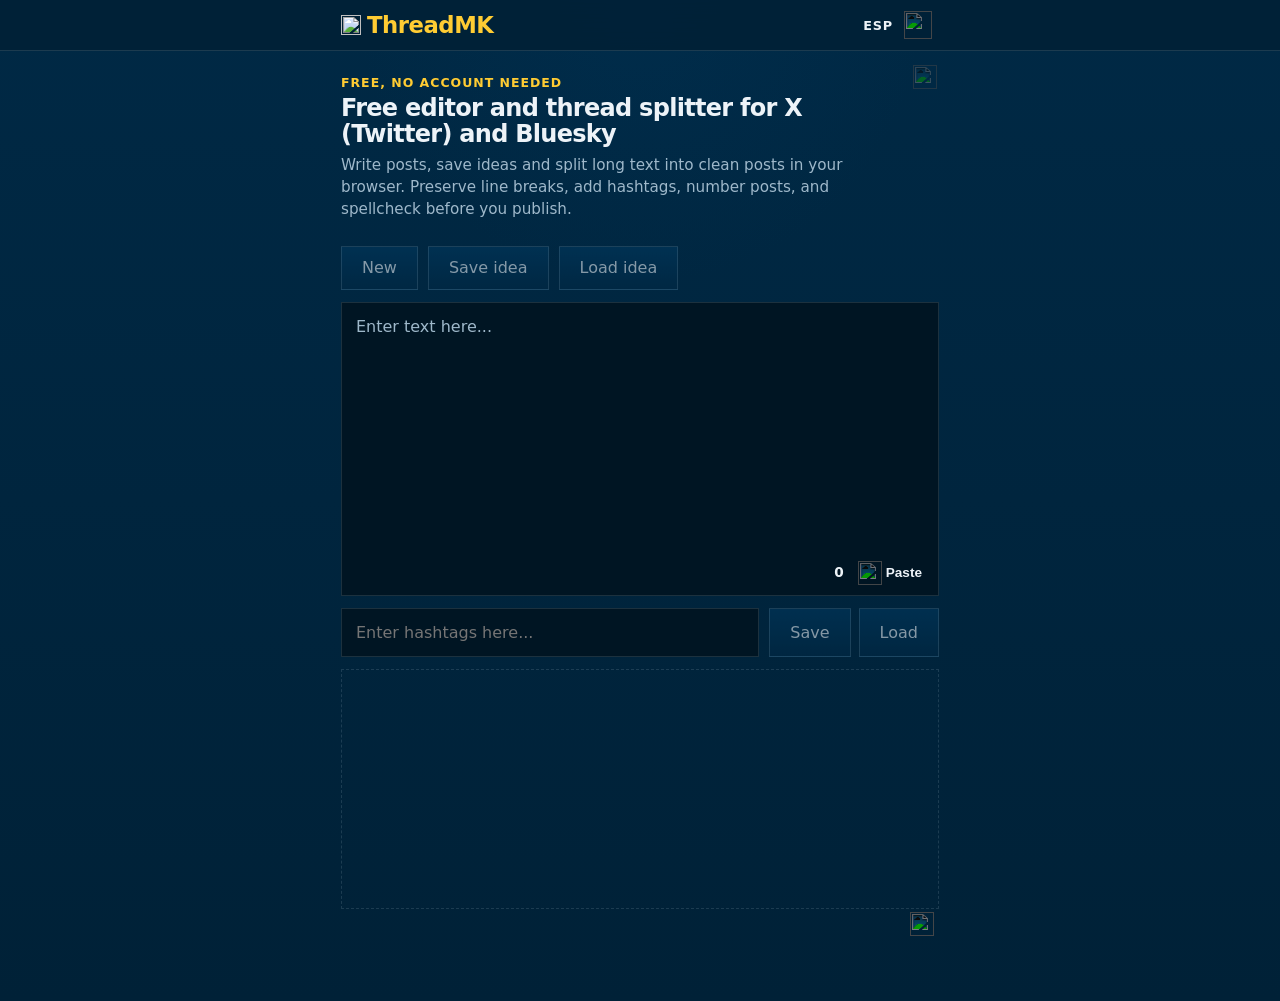
==== commit 7acd0402: "Update ThreadMK 2026-04-03 22:06" ====
--- a/index.html
+++ b/index.html
@@ -86,32 +86,92 @@
           />
           <span>ThreadMK</span>
         </div>
-        <details class="more-menu" id="more-menu">
-          <summary class="more-trigger">
-            <img
-              class="icon-img"
-              src="./assets/icons/settings_3_fill.svg"
-              alt=""
-              width="28"
-              height="28"
-              aria-hidden="true"
-            />
-          </summary>
-          <form class="menu-panel" id="thread-form">
-            <div class="field-group menu-inline-field">
-              <label for="language-select">Language</label>
-              <select id="language-select" name="language-select" class="menu-compact-control">
-                <option value="en">English</option>
-                <option value="es">Spanish</option>
-              </select>
-            </div>
-
-            <div class="field-group menu-inline-field">
-              <label for="palette-select">Theme</label>
-              <select id="palette-select" name="palette-select" class="menu-compact-control">
-                <option value="dark">Dark</option>
-                <option value="light">Light</option>
-              </select>
+        <div class="topbar-actions">
+          <button id="topbar-language-toggle" class="topbar-language-toggle" type="button">ESP</button>
+          <details class="more-menu" id="more-menu">
+            <summary class="more-trigger">
+              <img
+                class="icon-img"
+                src="./assets/icons/settings_3_fill.svg"
+                alt=""
+                width="28"
+                height="28"
+                aria-hidden="true"
+              />
+            </summary>
+            <form class="menu-panel" id="thread-form">
+            <div class="field-group">
+              <label for="custom-limit" id="platform-limit-label">Characters per post</label>
+              <div class="platform-limit-row" id="platform-limit-row" role="group" aria-labelledby="platform-limit-label">
+                <div class="platform-preset-buttons" id="platform-preset-buttons">
+                  <button
+                    id="platform-preset-x"
+                    class="platform-preset-button"
+                    type="button"
+                    data-platform-preset="x"
+                    aria-pressed="true"
+                    aria-label="X"
+                    title="X"
+                  >
+                    <img
+                      class="icon-img platform-preset-icon"
+                      src="./assets/icons/social_x_fill.svg"
+                      alt=""
+                      width="20"
+                      height="20"
+                      aria-hidden="true"
+                    />
+                  </button>
+                  <button
+                    id="platform-preset-bluesky"
+                    class="platform-preset-button"
+                    type="button"
+                    data-platform-preset="bluesky"
+                    aria-pressed="false"
+                    aria-label="Bluesky"
+                    title="Bluesky"
+                  >
+                    <img
+                      class="icon-img platform-preset-icon"
+                      src="./assets/icons/bluesky_social_line.svg"
+                      alt=""
+                      width="20"
+                      height="20"
+                      aria-hidden="true"
+                    />
+                  </button>
+                  <button
+                    id="platform-preset-mastodon"
+                    class="platform-preset-button"
+                    type="button"
+                    data-platform-preset="mastodon"
+                    aria-pressed="false"
+                    aria-label="Mastodon"
+                    title="Mastodon"
+                  >
+                    <img
+                      class="icon-img platform-preset-icon"
+                      src="./assets/icons/mastodon_line.svg"
+                      alt=""
+                      width="20"
+                      height="20"
+                      aria-hidden="true"
+                    />
+                  </button>
+                </div>
+                <input id="platform-limit" name="platform-limit" type="hidden" value="x" />
+                <input
+                  id="custom-limit"
+                  name="custom-limit"
+                  type="number"
+                  min="50"
+                  max="1000"
+                  step="1"
+                  value="280"
+                  class="menu-compact-control platform-limit-input"
+                  aria-label="Custom character limit"
+                />
+              </div>
             </div>
 
             <label class="toggle-row" for="large-text-toggle">
@@ -123,30 +183,6 @@
                 <span class="toggle-icon" aria-hidden="true"></span>
               </span>
             </label>
-
-            <div class="menu-divider" aria-hidden="true"></div>
-
-            <div class="field-group">
-              <label for="platform-limit">Characters per post</label>
-              <select id="platform-limit" name="platform-limit" class="menu-compact-control">
-                <option value="280">X / Twitter · 280</option>
-                <option value="300">Bluesky · 300</option>
-                <option value="500">Long-form · 500</option>
-                <option value="custom">Custom</option>
-              </select>
-              <input
-                id="custom-limit"
-                name="custom-limit"
-                type="number"
-                min="50"
-                max="1000"
-                step="1"
-                value="280"
-                class="menu-compact-control"
-                aria-label="Custom character limit"
-                hidden
-              />
-            </div>
 
             <label class="toggle-row menu-setting-tooltip-row" for="preserve-line-breaks">
               <div class="menu-setting-tooltip-wrap">
@@ -180,18 +216,6 @@
                 <span class="toggle-icon" aria-hidden="true"></span>
               </span>
             </label>
-
-            <div class="field-group menu-inline-field menu-setting-tooltip-field">
-              <label for="compression-strength" class="menu-setting-tooltip-wrap">
-                <span id="compression-strength-label">Compression</span>
-                <span id="compression-strength-tooltip" class="post-hashtag-tooltip menu-setting-tooltip" role="tooltip">AI function that shortens your text while keeping the main idea. Soft makes light changes, Medium rewrites a bit more, and Heavy edits more aggressively.</span>
-              </label>
-              <select id="compression-strength" name="compression-strength" class="menu-compact-control">
-                <option value="soft">Soft</option>
-                <option value="medium" selected>Medium</option>
-                <option value="heavy">Heavy</option>
-              </select>
-            </div>
 
             <div class="menu-actions">
               <button id="clear-cache" class="menu-text-action" type="button">
@@ -258,8 +282,9 @@
                 aria-hidden="true"
               />
             </p>
-          </form>
-        </details>
+            </form>
+          </details>
+        </div>
       </div>
     </header>
 
@@ -289,7 +314,7 @@
         aria-describedby="support-prompt-message"
       >
         <h2 class="confirm-modal-title support-prompt-title" id="support-prompt-title">Give if you're able</h2>
-        <p class="support-prompt-message" id="support-prompt-message">Help keep ThreadMK free and awesome. Your support helps cover AI and hosting costs. If it saves you time, consider backing it.</p>
+        <p class="support-prompt-message" id="support-prompt-message">Help keep ThreadMK free and awesome. Your support helps cover hosting and development costs. If it saves you time, consider backing it.</p>
         <div class="support-prompt-links menu-support">
           <a
             id="support-prompt-kofi"
@@ -400,16 +425,12 @@
               data-placeholder="Enter text here..."
             ></div>
           </div>
-          <div class="composer-notice" id="correction-status" hidden>
-            <span class="composer-notice-label" id="correction-status-label" hidden></span>
-          </div>
           <div class="panel-header">
             <div class="editor-status-actions" id="correction-status-actions">
               <button class="editor-status-action" id="inline-spellcheck" type="button">Spellcheck</button>
-              <span class="editor-status-separator" id="inline-compress-separator" aria-hidden="true" hidden>|</span>
-              <button class="editor-status-action" id="inline-compress" type="button" hidden>Compress</button>
-              <span class="editor-status-separator" id="inline-translate-separator" aria-hidden="true" hidden>|</span>
-              <button class="editor-status-action" id="inline-translate" type="button" hidden>Translate to Spanish</button>
+              <div class="composer-notice" id="correction-status" hidden aria-live="polite">
+                <span class="composer-notice-label" id="correction-status-label" hidden></span>
+              </div>
             </div>
             <div class="panel-actions">
               <p class="source-char-count" id="source-char-count">0 chars</p>
@@ -465,6 +486,19 @@
           <div class="empty-state"></div>
         </div>
       </section>
+      <div class="page-theme-toggle-wrap">
+        <button id="theme-toggle-button" class="page-theme-button" type="button">
+          <img
+            id="theme-toggle-icon"
+            class="icon-img page-theme-icon"
+            src="./assets/icons/sun_line.svg"
+            alt=""
+            width="20"
+            height="20"
+            aria-hidden="true"
+          />
+        </button>
+      </div>
     </main>
 
     <template id="post-template">
--- a/styles.css
+++ b/styles.css
@@ -74,6 +74,46 @@
   height: 20px;
   flex: 0 0 auto;
   transform: translateY(0);
+}
+
+.topbar-actions {
+  display: inline-flex;
+  align-items: center;
+  gap: 4px;
+  flex: 0 0 auto;
+}
+
+.topbar-language-toggle {
+  display: inline-flex;
+  align-items: center;
+  justify-content: center;
+  min-width: 0;
+  height: auto;
+  padding: 0;
+  border: none;
+  background: transparent;
+  color: var(--text);
+  font: inherit;
+  font-size: 0.8rem;
+  font-weight: 700;
+  letter-spacing: 0.06em;
+  cursor: pointer;
+  -webkit-tap-highlight-color: transparent;
+}
+
+.topbar-language-toggle:hover,
+.topbar-language-toggle:focus-visible {
+  color: var(--brand-accent);
+}
+
+.topbar-language-toggle:focus {
+  outline: none;
+  box-shadow: none;
+}
+
+.topbar-language-toggle:active {
+  outline: none;
+  box-shadow: none;
 }
 
 .more-menu {
@@ -281,6 +321,41 @@
   padding: 12px 16px 40px;
 }
 
+.page-theme-toggle-wrap {
+  display: flex;
+  justify-content: flex-end;
+  margin-top: 0;
+  padding-bottom: calc(env(safe-area-inset-bottom, 0px) + 4px);
+}
+
+.page-theme-button {
+  display: inline-flex;
+  align-items: center;
+  justify-content: center;
+  width: 34px;
+  height: 34px;
+  padding: 0 0 0 0;
+  margin-top: -2px;
+  border: none;
+  background: transparent;
+  color: var(--panel-bar-text);
+  cursor: pointer;
+}
+
+.page-theme-button:hover,
+.page-theme-button:focus-visible {
+  color: var(--brand-accent);
+}
+
+.page-theme-button:focus {
+  outline: none;
+}
+
+.page-theme-icon {
+  width: 24px;
+  height: 24px;
+}
+
 .page-intro {
   position: relative;
   display: grid;
@@ -406,8 +481,7 @@
 .composer-notice {
   display: flex;
   align-items: center;
-  min-height: 22px;
-  padding: 0 15px 10px;
+  min-width: 0;
   background: transparent;
   color: var(--panel-bar-text);
 }
@@ -418,6 +492,9 @@
   font-size: 0.85rem;
   font-weight: 600;
   line-height: 1.2;
+  white-space: nowrap;
+  overflow: hidden;
+  text-overflow: ellipsis;
 }
 
 .post-card {
@@ -457,15 +534,21 @@
 
 .drafts-actions {
   position: relative;
-  flex: 0 0 110px;
-  min-width: 110px;
-}
-
-.drafts-action-button {
-  flex: 0 0 110px;
-  width: 110px;
-  min-width: 110px;
-  max-width: 110px;
+  flex: 0 0 auto;
+  min-width: 0;
+}
+
+.drafts-toolbar .drafts-action-button {
+  display: inline-flex;
+  align-items: center;
+  justify-content: center;
+  flex: 0 0 auto;
+  width: auto;
+  min-width: 0;
+  max-width: none;
+  padding: 0 20px;
+  white-space: nowrap;
+  text-align: center;
 }
 
 .textarea-shell {
@@ -561,6 +644,61 @@
   min-width: 132px;
 }
 
+.platform-limit-row {
+  display: flex;
+  align-items: center;
+  gap: 10px;
+  min-width: 0;
+}
+
+.platform-preset-buttons {
+  display: inline-flex;
+  align-items: center;
+  gap: 8px;
+  flex: 0 0 auto;
+}
+
+.platform-preset-button {
+  display: inline-flex;
+  align-items: center;
+  justify-content: center;
+  width: 40px;
+  height: 40px;
+  padding: 0;
+  border: 1px solid var(--line);
+  background: var(--control-bg);
+  cursor: pointer;
+  transition:
+    border-color 120ms ease,
+    background 120ms ease,
+    transform 120ms ease;
+}
+
+.platform-preset-button:hover,
+.platform-preset-button:focus-visible {
+  border-color: var(--line-strong);
+}
+
+.platform-preset-button.is-active {
+  background: linear-gradient(180deg, var(--button-top), var(--button-bottom));
+  border-color: var(--button-border-color);
+}
+
+.platform-preset-button:focus {
+  outline: none;
+}
+
+.platform-preset-icon {
+  width: 20px;
+  height: 20px;
+}
+
+.platform-limit-input {
+  flex: 1 1 auto;
+  min-width: 0;
+  text-align: center;
+}
+
 .hashtags-toolbar {
   display: flex;
   align-items: stretch;
@@ -569,8 +707,8 @@
 }
 
 .hashtags-input-wrap {
-  flex: 0 1 50%;
-  max-width: 50%;
+  flex: 1 1 auto;
+  max-width: none;
   min-width: 0;
 }
 
@@ -578,21 +716,22 @@
   display: flex;
   align-items: stretch;
   gap: 8px;
-  flex: 1 1 0;
+  flex: 0 0 auto;
   min-width: 0;
   position: relative;
 }
 
 .hashtags-actions > .hashtags-action-button {
-  flex: 1 1 0;
-  min-width: 0;
-}
-
-.hashtags-action-button {
-  width: 100%;
+  flex: 0 0 auto;
+  min-width: 0;
+}
+
+.hashtags-toolbar .hashtags-action-button {
+  width: auto;
   min-height: 48px;
   min-width: 0;
-  padding: 0 10px;
+  padding: 0 20px;
+  white-space: nowrap;
   appearance: none;
   -moz-appearance: none;
   transition:
@@ -1063,7 +1202,8 @@
 .editor-status-actions {
   display: inline-flex;
   align-items: center;
-  flex-wrap: wrap;
+  flex: 1 1 auto;
+  min-width: 0;
   gap: 8px;
 }
 
@@ -1302,15 +1442,15 @@
   }
 
   .drafts-toolbar .drafts-actions {
-    flex: 0 0 110px;
-    min-width: 110px;
-    max-width: 110px;
+    flex: 0 0 auto;
+    min-width: 0;
+    max-width: none;
   }
 
   .drafts-toolbar .drafts-action-button {
-    width: 110px;
-    min-width: 110px;
-    max-width: 110px;
+    width: auto;
+    min-width: 0;
+    max-width: none;
   }
 
   textarea {
@@ -1319,6 +1459,10 @@
 }
 
 @media (max-width: 719px) {
+  .paste-button {
+    display: none;
+  }
+
   .menu-panel {
     position: fixed;
     top: 58px;
